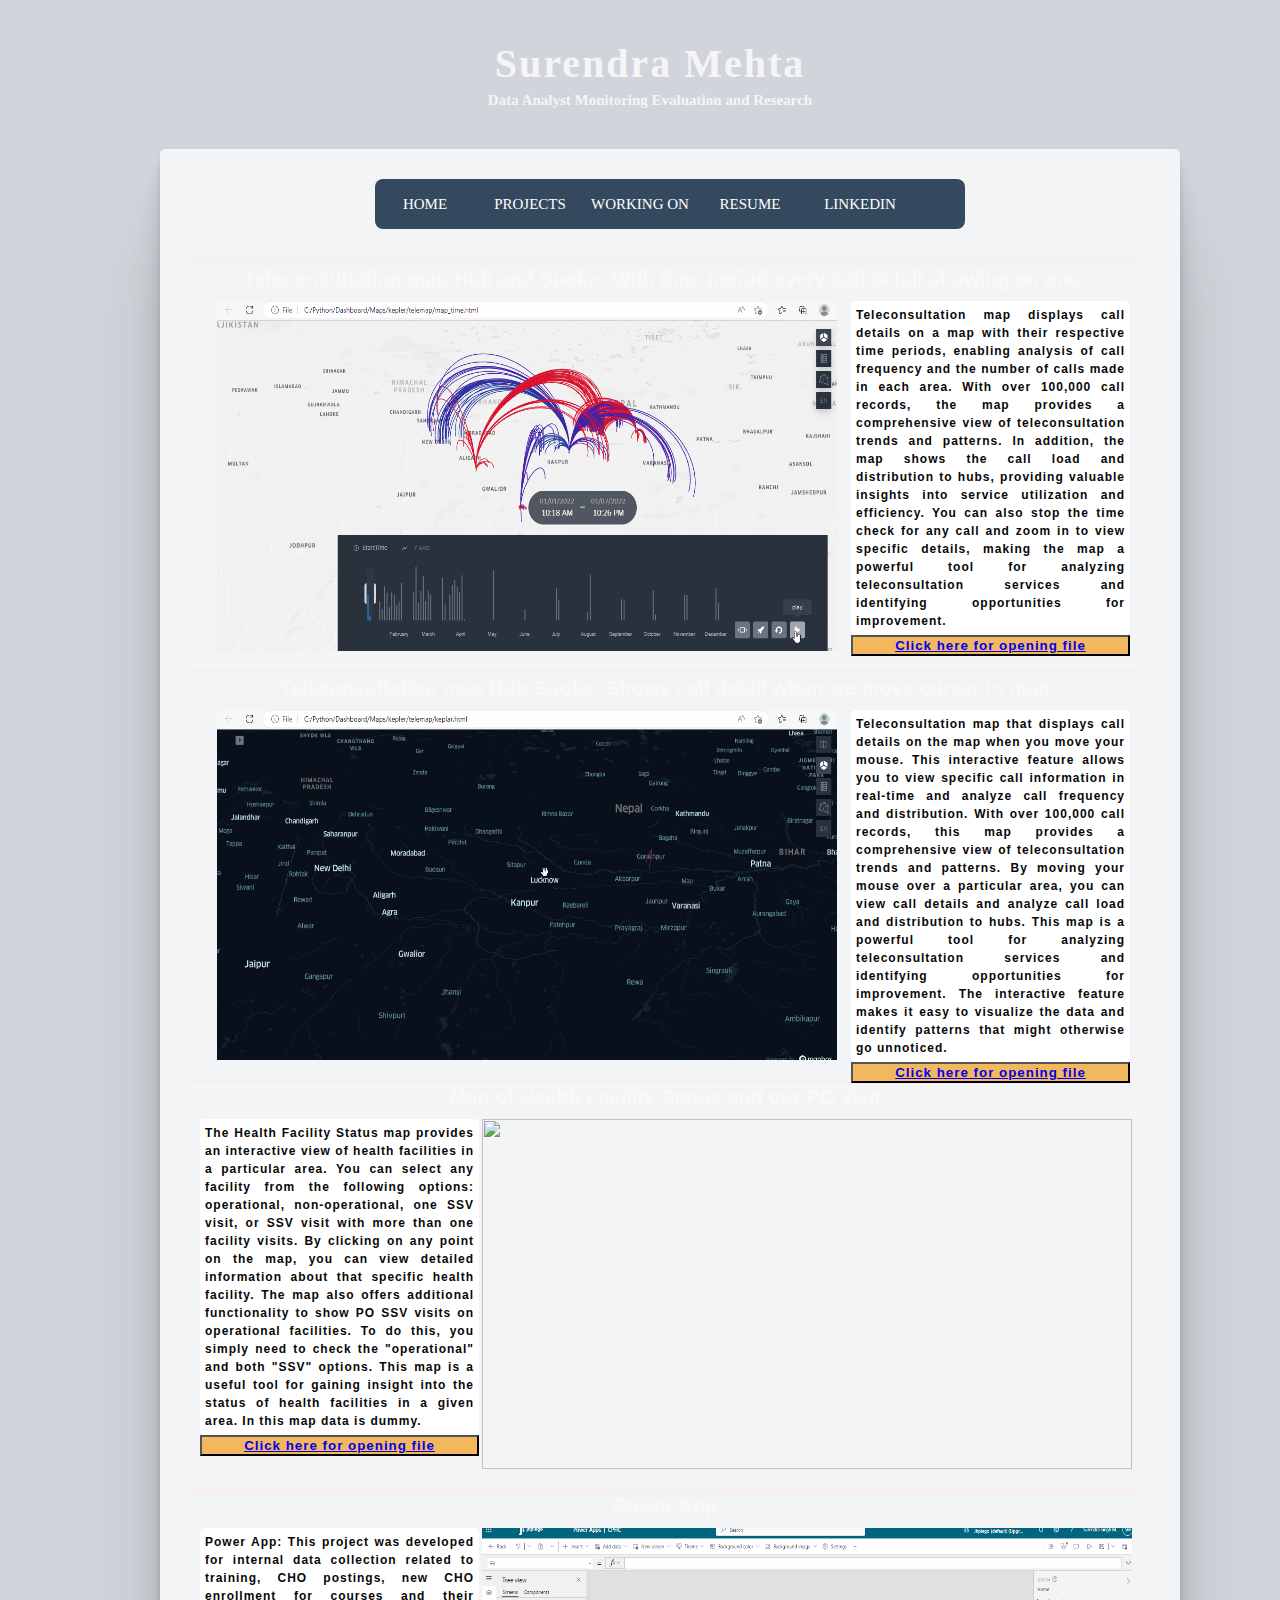
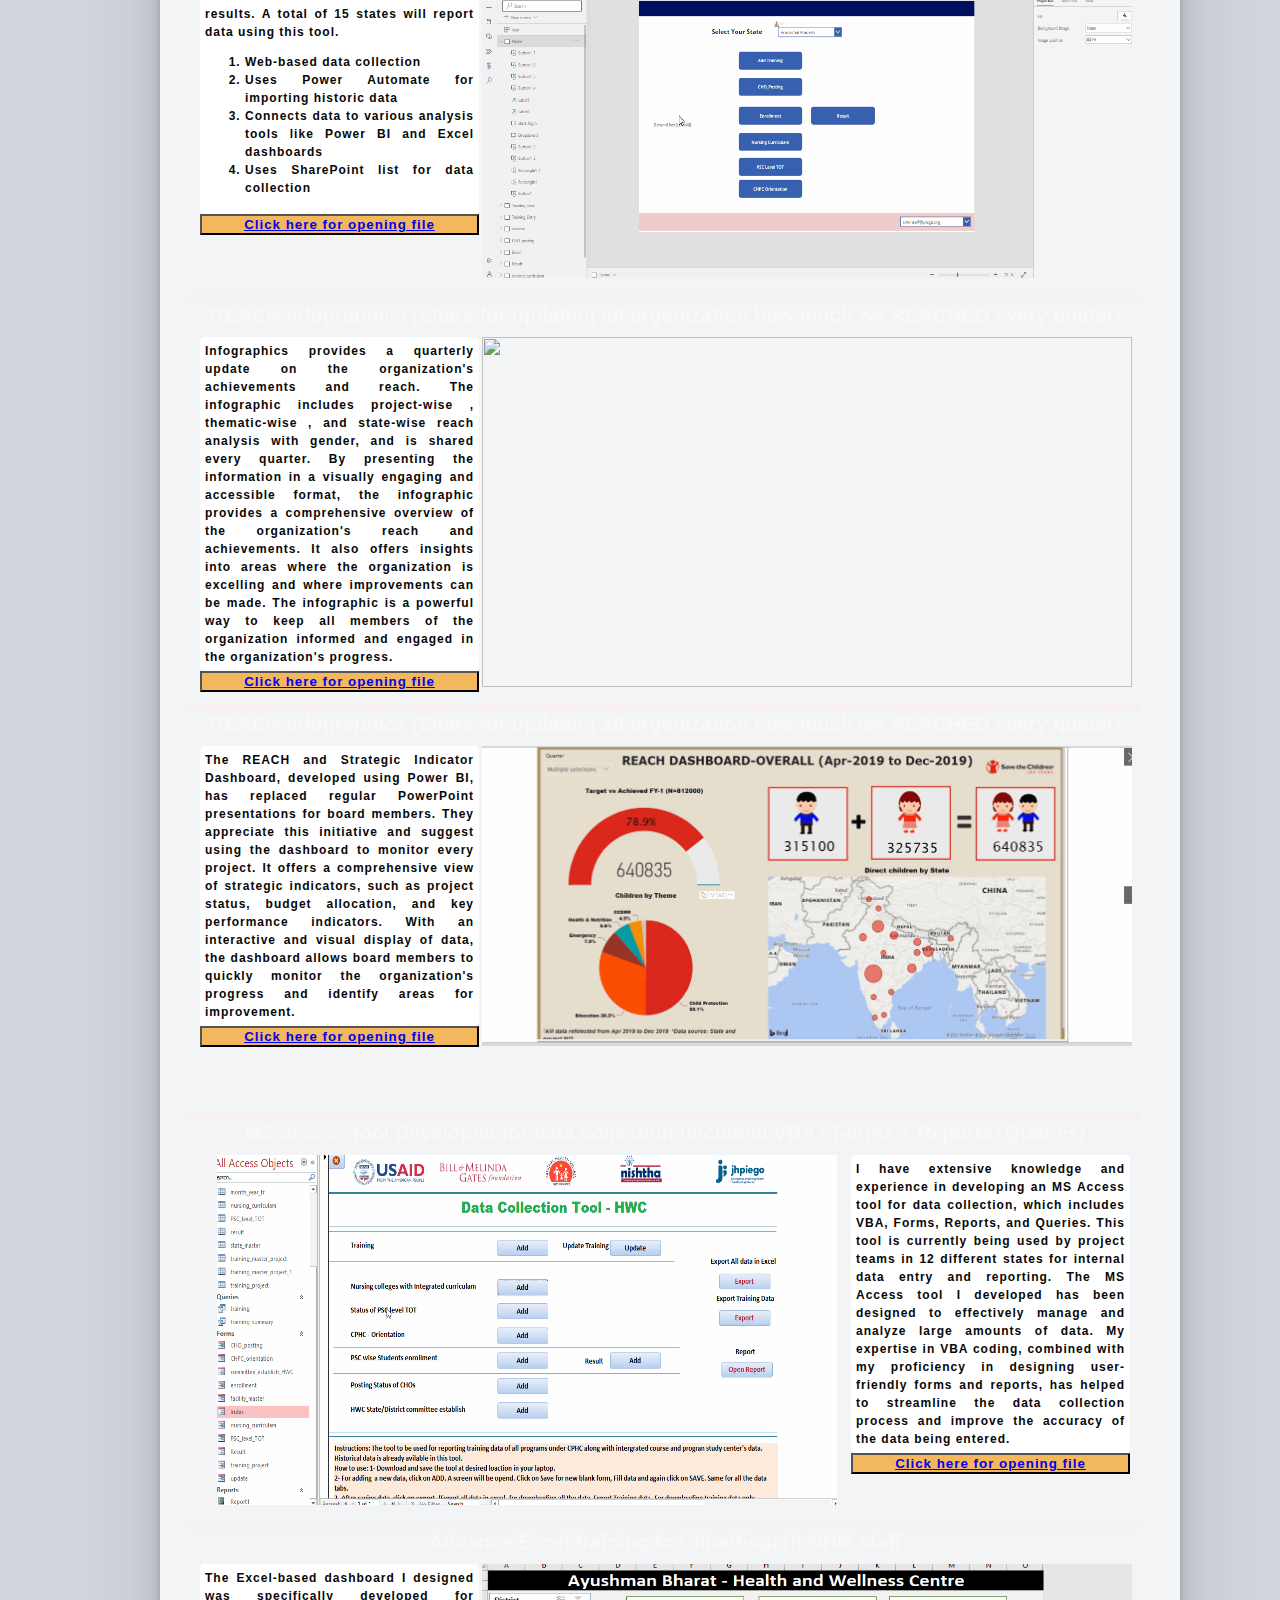
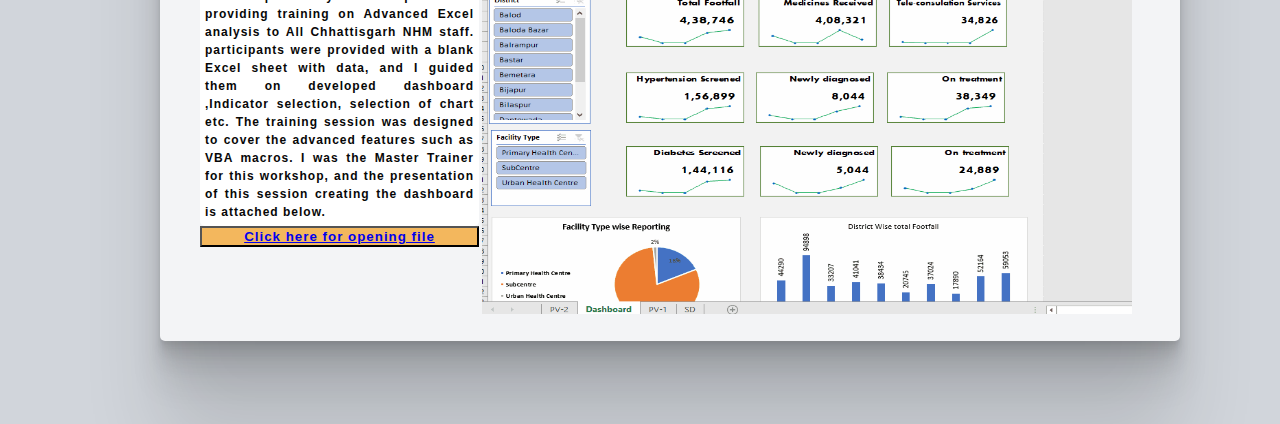
==== cproject.html @ a34b45fb "first" ====
<html>
    <head>
        <title>Completed Projects</title>
        <link rel="stylesheet" type="text/css" href="cproject.css" />

        <div class="cnamedesign">
            <h1>Surendra Mehta</h1>
            <h2>Data Analyst Monitoring Evaluation and Research</h2>
        </div>

        <div class="content">
            <nav>
                <div class="menu">
                    <a href="index.html">Home</a>
                    <a href="cproject.html">Projects</a>
                    <a href="cproject.html">Working On</a>
                    <!--pdf link-->
                    <a href="resume.pdf" target="_blank">Resume</a>
                    <a href="https://www.linkedin.com/in/surendra-mehta-5b1b4b1b/">LinkedIn</a>
                </div>
            </nav>

            <div class="projects">
                <body id="im6b">
                    <div id="ip7e"></div>
                    <header id="i7ce" class="header-banner">
                        <div class="heading_project" id="heading_pro">
                            Teleconsultation map Hub and Spoke: WIth time period every call detail showing on map
                            <div class="gjs-row" id="i2jh">
                                <div class="gjs-cell" id="i5hk">
                                    <img id="iiijq" src="Videos/keplar-map_withtime.gif" style="width: 620px; height: 350px;" />
                                </div>

                                <div class="gjs-cell" id="ijsz">
                                    <div id="isedw">
                                        Teleconsultation map displays call details on a map with their respective time periods, 
                                        enabling analysis of call frequency and the number of calls made in each area. With over 100,000
                                         call records, the map provides a comprehensive view of teleconsultation trends and patterns.
                                          In addition, the map shows the call load and distribution to hubs, providing valuable insights 
                                          into service utilization and efficiency. You can also stop the time check for any call and zoom 
                                          in to view specific details, making the map a powerful tool for analyzing teleconsultation services 
                                          and identifying opportunities for improvement.
         
                                    </div>
                                    <button type="button" id="iletu"><a href="default.asp">Click here for opening file</a></button>
                                </div>
                            </div>
                        </div>
                    </header>
                </body>

                <body id="im6b">
                    <div id="ip7e"></div>
                    <header id="i7ce" class="header-banner">
                        <div class="heading_project" id="heading_pro">
                            Teleconsultation map Hub Spoke: Shows call detail when we move curser in map
                            <div class="gjs-row" id="i2jh">
                                <div class="gjs-cell" id="i5hk">
                                    <img id="iiijq" src="Videos/keplar-map_curser.gif" style="width: 620px; height: 350px;" />
                                </div>

                                <div class="gjs-cell" id="ijsz">
                                    <div id="isedw">
                                        Teleconsultation map that displays call details on the map when you move your mouse. 
                                        This interactive feature allows you to view specific call information in real-time and analyze 
                                        call frequency and distribution. With over 100,000 call records, 
                                        this map provides a comprehensive view of teleconsultation trends and patterns. 
                                        By moving your mouse over a particular area, you can view call details and analyze 
                                        call load and distribution to hubs. This map is a powerful tool for analyzing teleconsultation 
                                        services and identifying opportunities for improvement. The interactive feature makes it easy to 
                                        visualize the data and identify patterns that might otherwise go unnoticed.

                                    </div>
                                    <button type="button" id="iletu"><a href="default.asp">Click here for opening file</a></button>
                                </div>
                            </div>
                        </div>
                    </header>
                </body>

                <body id="im6b">
                    <div id="ip7e"></div>
                    <header id="i7ce" class="header-banner">
                        <div class="heading_project" id="heading_pro">
                            Map of Health Facility Status and our PO visit 
                            <div class="gjs-row" id="i2jh">
                                <div class="gjs-cell" id="ijsz">
                                    <div id="isedw">The Health Facility Status map provides an interactive view of health
                                         facilities in a particular area. You can select any facility from the following options: 
                                         operational, non-operational, one SSV visit, or SSV visit with more than one facility visits. 
                                         By clicking on any point on the map, you can view detailed information about that specific health facility. 
                                         The map also offers additional functionality to show PO SSV visits on operational facilities. 
                                         To do this, you simply need to check the "operational" and both "SSV" options. 
                                         This map is a useful tool for gaining insight into the status of health facilities 
                                         in a given area. In this map data is dummy.
                                        
                                    </div>
                                    <button type="button" id="iletu"><a href="default.asp">Click here for opening file</a></button>
                                </div>
                                <div class="gjs-cell" id="i5hk">
                                    <img id="iiijq" src="Videos/facility_detail_ssv.gif" style="width: 650px; height: 350px;" />
                                </div>
                            </div>
                        </div>
                    </header>
                </body>



                <body id="im6b">
                    <div id="ip7e"></div>
                    <header id="i7ce" class="header-banner">
                        <div class="heading_project" id="heading_pro">
                            Power App
                            <div class="gjs-row" id="i2jh">
                                <div class="gjs-cell" id="ijsz">
                                    <div id="isedw">
                                        Power App: This project was developed for internal data collection related to training, CHO postings, new CHO enrollment for courses and their results. A total of 15 states will report data using this
                                        tool.
                                        <ol>
                                            <li>Web-based data collection</li>
                                            <li>Uses Power Automate for importing historic data</li>
                                            <li>Connects data to various analysis tools like Power BI and Excel dashboards</li>
                                            <li>Uses SharePoint list for data collection</li>
                                        </ol>
                                    </div>
                                    <button type="button" id="iletu"><a href="default.asp">Click here for opening file</a></button>
                                </div>
                                <div class="gjs-cell" id="i5hk">
                                    <img id="iiijq" src="Videos/work_powerapp.gif" style="width: 650px; height: 350px;" />
                                </div>
                            </div>
                        </div>
                    </header>
                </body>

                
                <body id="im6b">
                    <div id="ip7e"></div>
                    <header id="i7ce" class="header-banner">
                        <div class="heading_project" id="heading_pro">
                            REACH Infographics (Share for updating all organization how much we REACHED every quater)
                            <div class="gjs-row" id="i2jh">
                                <div class="gjs-cell" id="ijsz">
                                    <div id="isedw">

                                        Infographics provides a quarterly update on the organization's achievements and reach. 
                                        The infographic includes project-wise , thematic-wise ,
                                         and state-wise reach analysis with gender, and is shared every quarter. 
                                         By presenting the information in a
                                          visually engaging and accessible format, the infographic provides a comprehensive overview 
                                          of the organization's reach and achievements. It also offers insights into areas where the 
                                          organization is excelling and where improvements can be made. The infographic is a powerful
                                           way to keep all members of the organization informed and engaged in the organization's progress.

                                    </div>
                                    <button type="button" id="iletu"><a href="default.asp">Click here for opening file</a></button>
                                </div>
                                <div class="gjs-cell" id="i5hk">
                                    <img id="iiijq" src="Videos/reach_infographics.gif" style="width: 650px; height: 350px;" />
                                </div>
                            </div>
                        </div>
                    </header>
                </body>


                <body id="im6b">
                    <div id="ip7e"></div>
                    <header id="i7ce" class="header-banner">
                        <div class="heading_project" id="heading_pro">
                            REACH Infographics (Share for updating all organization how much we REACHED every quater)
                            <div class="gjs-row" id="i2jh">
                                <div class="gjs-cell" id="ijsz">
                                    <div id="isedw">
                                    
                                        The REACH and Strategic Indicator Dashboard, developed using Power BI, 
                                        has replaced regular PowerPoint presentations for board members. 
                                        They appreciate this initiative and suggest using the dashboard to monitor every project. 
                                        It offers a comprehensive view of strategic indicators, such as project status, budget allocation, 
                                        and key performance indicators. With an interactive and visual display of data, the dashboard allows 
                                        board members to quickly monitor the organization's progress and identify areas for improvement.

                                    </div>
                                    <button type="button" id="iletu"><a href="default.asp">Click here for opening file</a></button>
                                </div>
                                <div class="gjs-cell" id="i5hk">
                                    <img id="iiijq" src="Videos/strategic_ind_dashboard.gif" style="width: 650px; height: 300px;" />
                                </div>
                            </div>
                        </div>
                    </header>
                </body>


                
                <body id="im6b">
                    <div id="ip7e"></div>
                    <header id="i7ce" class="header-banner">
                        <div class="heading_project" id="heading_pro">
                            MS access tool Developed for data collection (included VBA+ Forms + Reports+Queries)
                            <div class="gjs-row" id="i2jh">
                                <div class="gjs-cell" id="i5hk">
                                    <img id="iiijq" src="Videos/msaccess_tool.gif" style="width: 620px; height: 350px;" />
                                </div>

                                <div class="gjs-cell" id="ijsz">
                                    <div id="isedw">
                                        I have extensive knowledge and experience in developing an MS Access tool for
                                         data collection, which includes VBA, Forms, Reports, and Queries. This tool is 
                                         currently being used by project teams in 12 different states for internal data entry 
                                         and reporting. The MS Access tool I developed has been designed to effectively manage and
                                          analyze large amounts of data. My expertise in VBA coding, combined with my proficiency
                                            in designing user-friendly forms and reports, has helped to streamline the data collection process
                                             and improve the accuracy of the data being entered.

                                    </div>
                                    <button type="button" id="iletu"><a href="default.asp">Click here for opening file</a></button>
                                </div>
                            </div>
                        </div>
                    </header>
                </body>


                <body id="im6b">
                    <div id="ip7e"></div>
                    <header id="i7ce" class="header-banner">
                        <div class="heading_project" id="heading_pro">
                            Advance Excel training to Chhattisgarh NHM staff
                            <div class="gjs-row" id="i2jh">
                                <div class="gjs-cell" id="ijsz">
                                    <div id="isedw">
                                        The Excel-based dashboard I designed was specifically developed for 
                                        providing training on Advanced Excel analysis  to  All Chhattisgarh NHM staff. 
                                        participants were provided with a blank Excel sheet with data, 
                                        and I guided them on developed dashboard ,Indicator selection, selection of chart etc.
                                         The training session was designed to cover the  advanced features such as VBA macros. 
                                         I was the Master Trainer for this workshop, and the presentation of this session creating 
                                         the dashboard is attached below. 
                                        

                                    </div>
                                    <button type="button" id="iletu"><a href="default.asp">Click here for opening file</a></button>
                                </div>
                                <div class="gjs-cell" id="i5hk">
                                    <img id="iiijq" src="Videos/excel_dashboard_training.gif" style="width: 650px; height: 350px;" />
                                </div>
                            </div>
                        </div>
                    </header>
                </body>



            </div>
        </div>
    </head>
</html>
---- cproject.css ----
body {
    font-family: 'Ek Mukta';
    font-size: 12px;
    max-width: 960px;
    margin: auto;
    /*background color*/
    background-color: rgb(209 213 219);
}

.cnamedesign {
    width: 980px;
    background-image: url(https://static.vecteezy.com/system/resources/thumbnails/002/393/570/small/black-modern-material-header-with-diagonal-silver-lines-banner-for-your-business-abstract-widescreen-background-vector.jpg);
    background-size: cover;
    /*round corner*/
    border-radius: 10px;
    font-family: 'Ek Mukta';
    margin-bottom: 15px;
    margin-top: 15px;

}

.cnamedesign h1 {
    font-size: 40px;
    font-weight: 600;
    color: whitesmoke;
    margin: 0;
    padding: 0;
    text-align: center;
    margin-bottom: 5px;
    margin-top: 40px;
    /*spacing between characters*/
    letter-spacing: 2px;
}
.cnamedesign h2 {
    font-size: 15px;
    font-weight: 600;
    color: whitesmoke;
    margin: 0;
    padding: 0;
    text-align: center;
    margin-bottom: 40px;

}
    


/* split content A and B into 60 and 40  */

.content{
    display: flex;
    flex-direction: row;
    flex-wrap: wrap;
    justify-content: space-between;
    align-items: flex-start;
    align-content: flex-start;
    width: 1000px;
    height: auto;
  
    /* border: 1px solid black; */
    margin: 0 auto;
    padding: 10px;
    border-radius: 10px;
    margin-top: 10px;
    margin-bottom: 20px;


    box-shadow:
    0 2.8px 2.2px rgba(0, 0, 0, 0.034),
    0 6.7px 5.3px rgba(0, 0, 0, 0.048),
    0 12.5px 10px rgba(0, 0, 0, 0.06),
    0 22.3px 17.9px rgba(0, 0, 0, 0.072),
    0 41.8px 33.4px rgba(0, 0, 0, 0.086),
    0 100px 80px rgba(0, 0, 0, 0.12)  ;
  
    
    
     
    background: rgba(243 244 246);
    border-radius: 5px;

}

/* menu */
nav {
    margin: 20px auto 30px auto;
  
    position: relative;
    width: 590px;
    height: 100%;
    background-color: #34495e;
    border-radius: 8px;
    font-size: 0;
    /*add a line*/
      
  }
  
  nav a {
      line-height: 50px;
      height: 100%;
      font-size: 15px;
      display: inline-block;
      position: relative;
      z-index: 1;
      text-decoration: none;
      text-transform: uppercase;
      text-align: center;
      color: white;
      cursor: pointer;
    }
  
    a:nth-child(1) {
      width: 100px;
    }
    a:nth-child(2) {
      width: 110px;
      }
      a:nth-child(3) {
      width: 110px;
      }
      a:nth-child(4) {
      width: 110px;
      }
      a:nth-child(5) {
      width: 110px;
      }

.projects{

    width: 400px;
    height: auto;
    align-items: left;
    margin-top: auto;
    margin-left: 20px;

}
.projects h2{
    font-size: 20px;
    font-weight: 600;
    color: black;
    margin: 0;
    padding: 0;
    text-align: left;
    margin-bottom: 10px;
    margin-top: 20px;
    /*spacing between characters*/
    letter-spacing: 2px;
}
.a:link{
    font-size: 20px;
    font-weight: 600;
    color: black;
    margin: 0;
    padding: 0;
    text-align: left;
    margin-bottom: 10px;
    margin-top: 20px;
    /*spacing between characters*/
    letter-spacing: 2px;
}
.projectsright{

    width: 400px;
    height: auto;
    align-items: right;
    margin-top: auto;
    margin-right: 20px;

}

.projectsec{
    height: 400px;
    width: 400px;
    margin: 0 auto;
    padding: 10px;
    border-radius: 10px;
    margin-top: 10px;
    margin-bottom: 20px;
 


}
.projectsec h2{
    font-size: 20px;
    font-weight: 600;
    color: black;
    margin: 0;
    padding: 0;
    text-align: center;
    margin-bottom: 0px;
    margin-top: 20px;
    /*spacing between characters*/
    letter-spacing: 2px;
    align-left: 20px;

}


div.project1text {

    font-size: 12px;
    font-weight: 600;
    color: black;
    margin-bottom: 05px;
    margin-top: 0px;
    /*spacing between characters*/
    letter-spacing: 1px;
    text-align: center;
    text-align: justify;
    font-style: "Ek Mukta";
    /*two lines*/
    display: -webkit-box;
    -webkit-line-clamp: 2;
    -webkit-box-orient: vertical;
    overflow: hidden;
    
  }
  
div.project1text:hover {
    overflow: visible;
    width: 400px;
    white-space: normal;

  }




  .header-banner{
    padding-top:1px;
    padding-bottom:1px;
    

    color:#ffffff;
    font-family:Helvetica, serif;
    font-weight:100;
    background-image:url("https://grapesjs.com/img/bg-gr-v.png"), url("https://grapesjs.com/img/work-desk.jpg");
    background-attachment:scroll, scroll;
    background-position:left top, center center;
    background-repeat:repeat-y, no-repeat;
    background-size:contain, cover;

  }

  #i7ce{
    height:400px;
    width: 950px;
  }
  .gjs-row{
    display:flex;
    justify-content:flex-start;
    align-items:stretch;
    flex-wrap:nowrap;
    padding:10px;
  }
  .gjs-cell{
    min-height:75px;
    flex-grow:1;
    flex-basis:100%;
  }
  #ip7e{
    padding:1px;
    width: 948px;
    height: 5px;
    margin: center;
    text-align: center;
    background-color: #f6f0f4;
  }
  #ijsz{
    flex-basis:30%;

  }
  #i5hk{
    flex-basis:70%;
  }
  #i2jh{
    height:450px;
  }
  #iiijq{
    color:black;

    /* align-items: center; */
    align-items: center;
    margin-left: .5%;
  }

  #isedw{
    padding:5px;
    color:#070707;
    
    font-size: 12px;
    /*add space between lines*/
    line-height: 1.5;
  
    letter-spacing: 1px;
    background-color: #ffffff;
    border-radius: 5px;
    /*paragraph type justification*/

    text-align: justify;


  }
  #iletu{
    width:100%;
    background-color: rgb(243, 183, 93);
    /*bold text*/
    font-weight: 600;
    /*spacing between characters*/
    letter-spacing: 1px;

    
  }
  #heading_pro{
    font-size: 20px;
    font-weight: 600;
    color: rgb(252, 247, 247);

    margin: 0;
    padding: 0;
    text-align: center;
    /*remove text above space*/
    margin-bottom: 0px;
    margin-top: 1px;
    f

    


    /*spacing between characters*/
    letter-spacing: 2px;
  }

  @media (max-width: 768px){
    .gjs-row{
      flex-wrap:wrap;
    }
  }
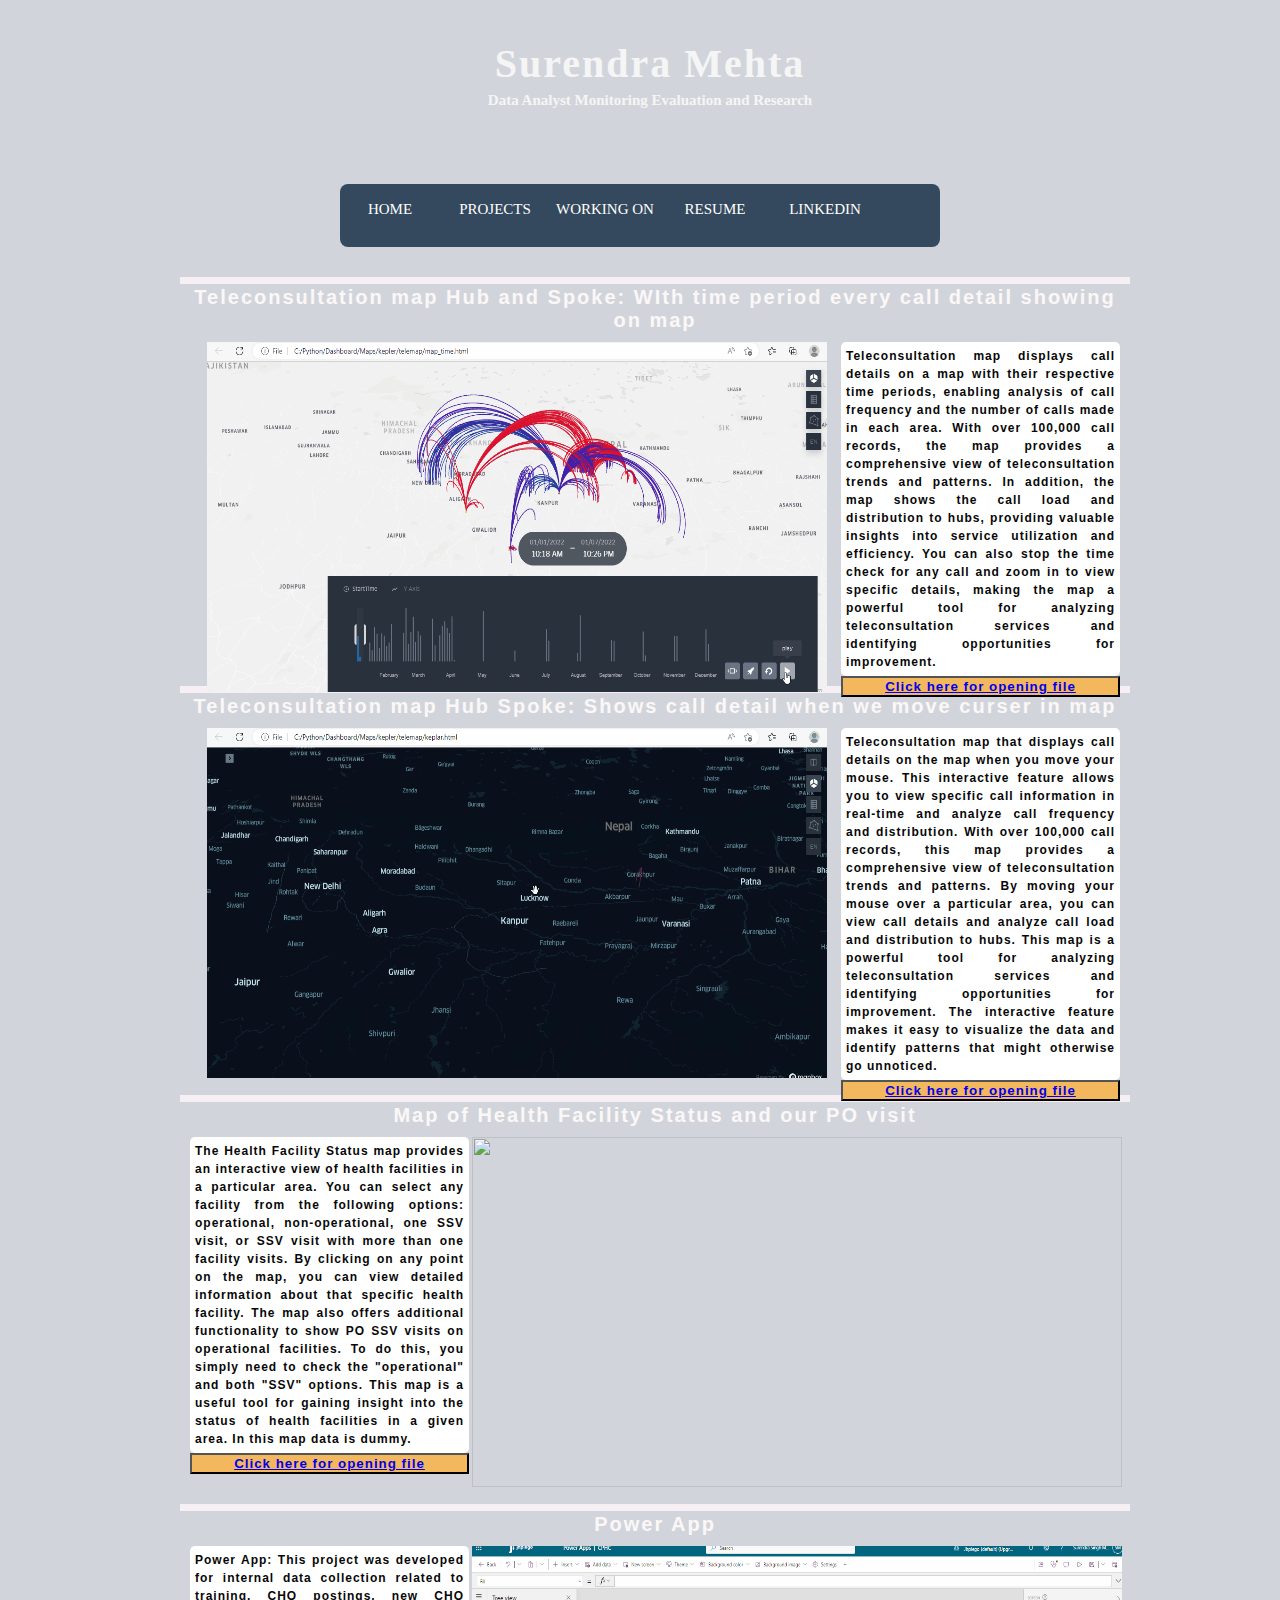
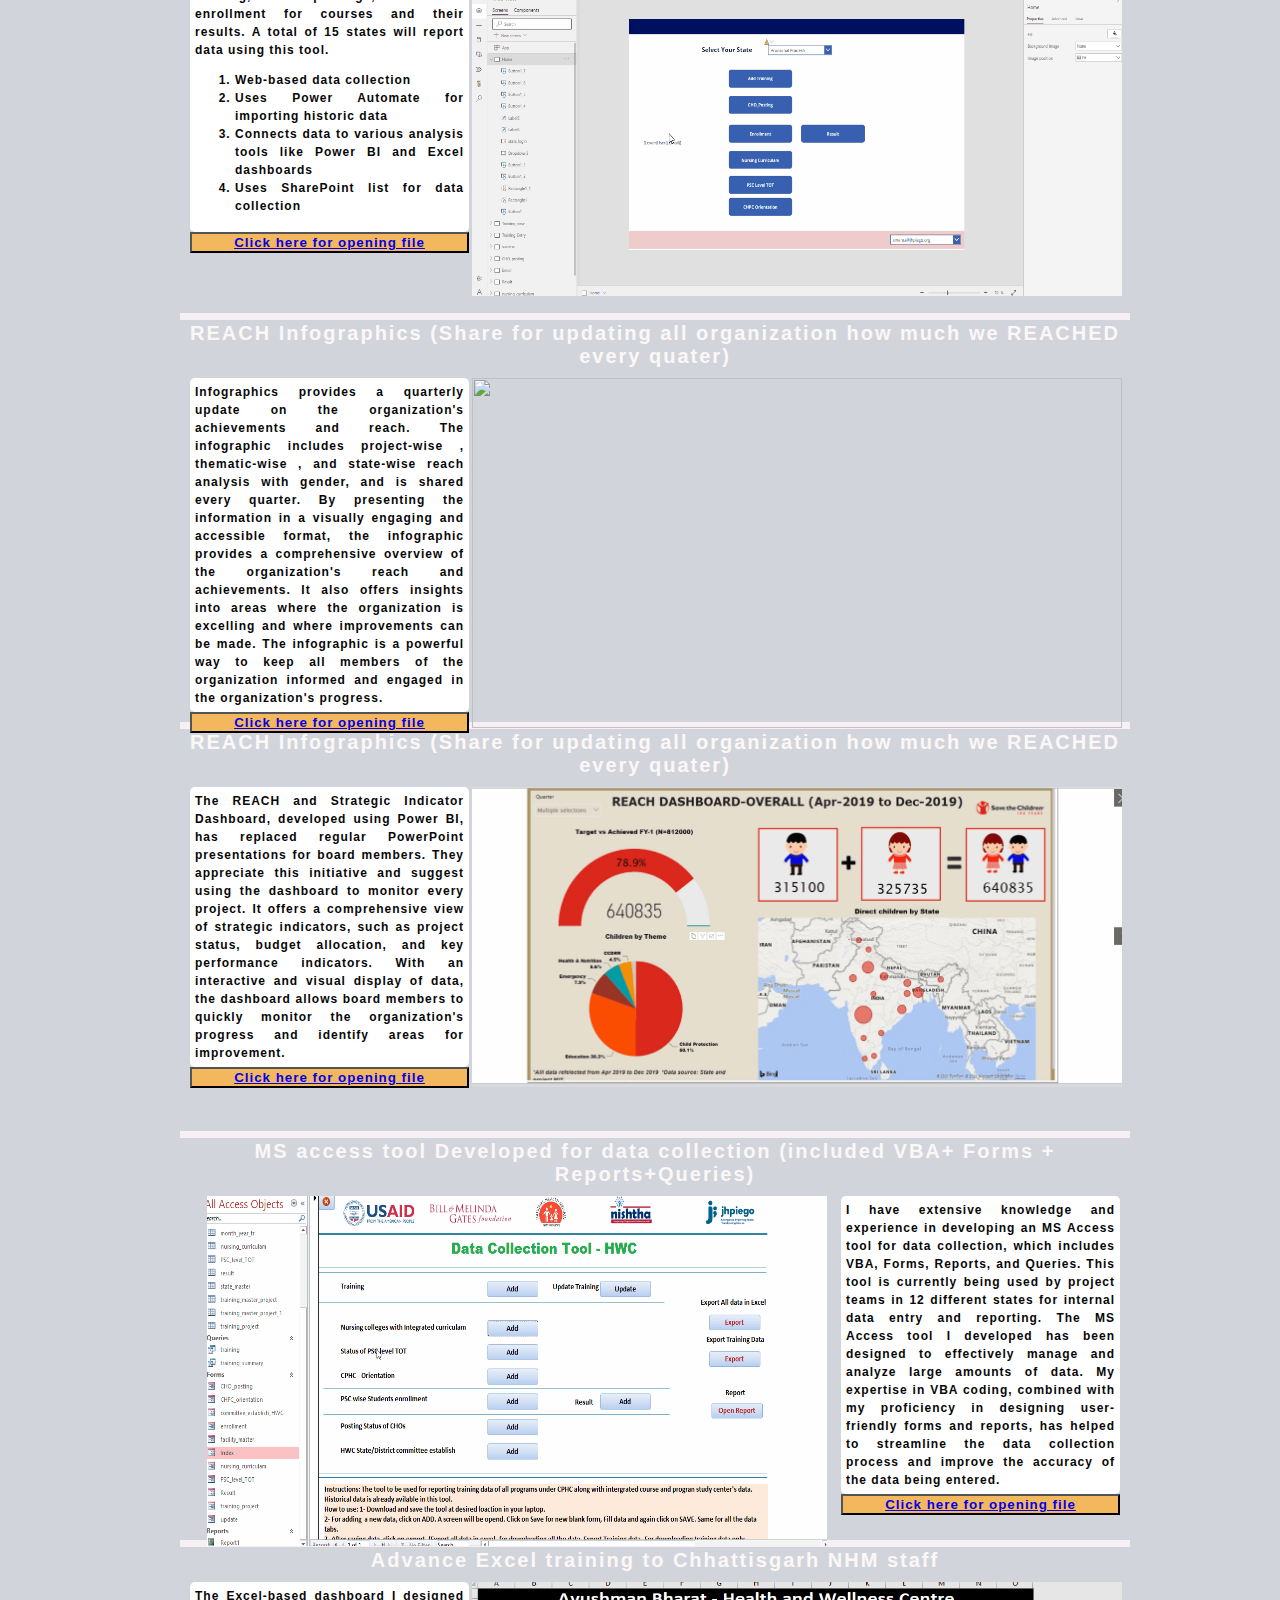
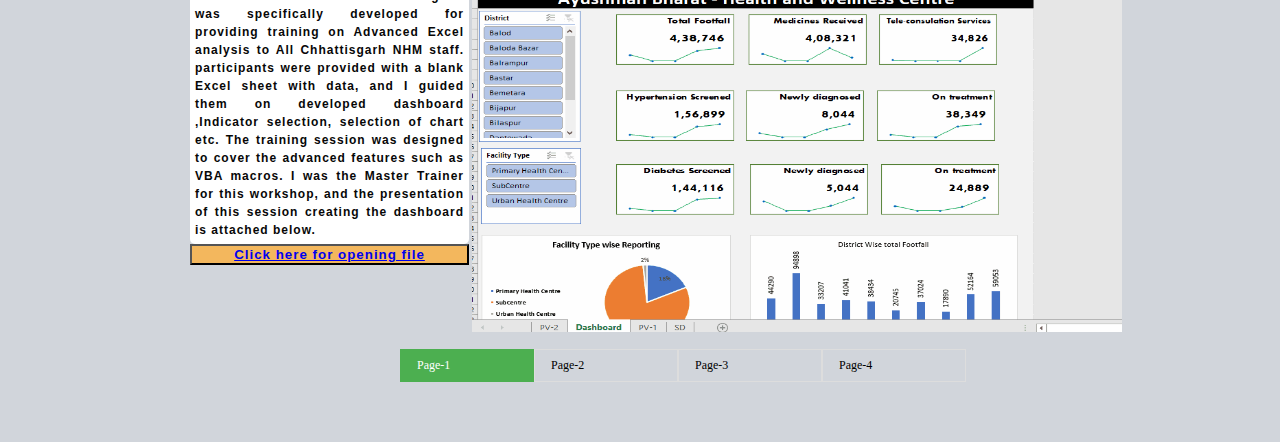
==== commit ecc02bde: "updated" ====
--- a/cproject.html
+++ b/cproject.html
@@ -8,252 +8,219 @@
             <h2>Data Analyst Monitoring Evaluation and Research</h2>
         </div>
 
-        <div class="content">
-            <nav>
-                <div class="menu">
-                    <a href="index.html">Home</a>
-                    <a href="cproject.html">Projects</a>
-                    <a href="cproject.html">Working On</a>
-                    <!--pdf link-->
-                    <a href="resume.pdf" target="_blank">Resume</a>
-                    <a href="https://www.linkedin.com/in/surendra-mehta-5b1b4b1b/">LinkedIn</a>
-                </div>
-            </nav>
-
-            <div class="projects">
-                <body id="im6b">
-                    <div id="ip7e"></div>
-                    <header id="i7ce" class="header-banner">
-                        <div class="heading_project" id="heading_pro">
-                            Teleconsultation map Hub and Spoke: WIth time period every call detail showing on map
-                            <div class="gjs-row" id="i2jh">
-                                <div class="gjs-cell" id="i5hk">
-                                    <img id="iiijq" src="Videos/keplar-map_withtime.gif" style="width: 620px; height: 350px;" />
-                                </div>
-
-                                <div class="gjs-cell" id="ijsz">
-                                    <div id="isedw">
-                                        Teleconsultation map displays call details on a map with their respective time periods, 
-                                        enabling analysis of call frequency and the number of calls made in each area. With over 100,000
-                                         call records, the map provides a comprehensive view of teleconsultation trends and patterns.
-                                          In addition, the map shows the call load and distribution to hubs, providing valuable insights 
-                                          into service utilization and efficiency. You can also stop the time check for any call and zoom 
-                                          in to view specific details, making the map a powerful tool for analyzing teleconsultation services 
-                                          and identifying opportunities for improvement.
-         
-                                    </div>
-                                    <button type="button" id="iletu"><a href="default.asp">Click here for opening file</a></button>
-                                </div>
-                            </div>
-                        </div>
-                    </header>
-                </body>
-
-                <body id="im6b">
-                    <div id="ip7e"></div>
-                    <header id="i7ce" class="header-banner">
-                        <div class="heading_project" id="heading_pro">
-                            Teleconsultation map Hub Spoke: Shows call detail when we move curser in map
-                            <div class="gjs-row" id="i2jh">
-                                <div class="gjs-cell" id="i5hk">
-                                    <img id="iiijq" src="Videos/keplar-map_curser.gif" style="width: 620px; height: 350px;" />
-                                </div>
-
-                                <div class="gjs-cell" id="ijsz">
-                                    <div id="isedw">
-                                        Teleconsultation map that displays call details on the map when you move your mouse. 
-                                        This interactive feature allows you to view specific call information in real-time and analyze 
-                                        call frequency and distribution. With over 100,000 call records, 
-                                        this map provides a comprehensive view of teleconsultation trends and patterns. 
-                                        By moving your mouse over a particular area, you can view call details and analyze 
-                                        call load and distribution to hubs. This map is a powerful tool for analyzing teleconsultation 
-                                        services and identifying opportunities for improvement. The interactive feature makes it easy to 
-                                        visualize the data and identify patterns that might otherwise go unnoticed.
-
-                                    </div>
-                                    <button type="button" id="iletu"><a href="default.asp">Click here for opening file</a></button>
-                                </div>
-                            </div>
-                        </div>
-                    </header>
-                </body>
-
-                <body id="im6b">
-                    <div id="ip7e"></div>
-                    <header id="i7ce" class="header-banner">
-                        <div class="heading_project" id="heading_pro">
-                            Map of Health Facility Status and our PO visit 
-                            <div class="gjs-row" id="i2jh">
-                                <div class="gjs-cell" id="ijsz">
-                                    <div id="isedw">The Health Facility Status map provides an interactive view of health
-                                         facilities in a particular area. You can select any facility from the following options: 
-                                         operational, non-operational, one SSV visit, or SSV visit with more than one facility visits. 
-                                         By clicking on any point on the map, you can view detailed information about that specific health facility. 
-                                         The map also offers additional functionality to show PO SSV visits on operational facilities. 
-                                         To do this, you simply need to check the "operational" and both "SSV" options. 
-                                         This map is a useful tool for gaining insight into the status of health facilities 
-                                         in a given area. In this map data is dummy.
-                                        
-                                    </div>
-                                    <button type="button" id="iletu"><a href="default.asp">Click here for opening file</a></button>
-                                </div>
-                                <div class="gjs-cell" id="i5hk">
-                                    <img id="iiijq" src="Videos/facility_detail_ssv.gif" style="width: 650px; height: 350px;" />
-                                </div>
-                            </div>
-                        </div>
-                    </header>
-                </body>
-
-
-
-                <body id="im6b">
-                    <div id="ip7e"></div>
-                    <header id="i7ce" class="header-banner">
-                        <div class="heading_project" id="heading_pro">
-                            Power App
-                            <div class="gjs-row" id="i2jh">
-                                <div class="gjs-cell" id="ijsz">
-                                    <div id="isedw">
-                                        Power App: This project was developed for internal data collection related to training, CHO postings, new CHO enrollment for courses and their results. A total of 15 states will report data using this
-                                        tool.
-                                        <ol>
-                                            <li>Web-based data collection</li>
-                                            <li>Uses Power Automate for importing historic data</li>
-                                            <li>Connects data to various analysis tools like Power BI and Excel dashboards</li>
-                                            <li>Uses SharePoint list for data collection</li>
-                                        </ol>
-                                    </div>
-                                    <button type="button" id="iletu"><a href="default.asp">Click here for opening file</a></button>
-                                </div>
-                                <div class="gjs-cell" id="i5hk">
-                                    <img id="iiijq" src="Videos/work_powerapp.gif" style="width: 650px; height: 350px;" />
-                                </div>
-                            </div>
-                        </div>
-                    </header>
-                </body>
-
-                
-                <body id="im6b">
-                    <div id="ip7e"></div>
-                    <header id="i7ce" class="header-banner">
-                        <div class="heading_project" id="heading_pro">
-                            REACH Infographics (Share for updating all organization how much we REACHED every quater)
-                            <div class="gjs-row" id="i2jh">
-                                <div class="gjs-cell" id="ijsz">
-                                    <div id="isedw">
-
-                                        Infographics provides a quarterly update on the organization's achievements and reach. 
-                                        The infographic includes project-wise , thematic-wise ,
-                                         and state-wise reach analysis with gender, and is shared every quarter. 
-                                         By presenting the information in a
-                                          visually engaging and accessible format, the infographic provides a comprehensive overview 
-                                          of the organization's reach and achievements. It also offers insights into areas where the 
-                                          organization is excelling and where improvements can be made. The infographic is a powerful
-                                           way to keep all members of the organization informed and engaged in the organization's progress.
-
-                                    </div>
-                                    <button type="button" id="iletu"><a href="default.asp">Click here for opening file</a></button>
-                                </div>
-                                <div class="gjs-cell" id="i5hk">
-                                    <img id="iiijq" src="Videos/reach_infographics.gif" style="width: 650px; height: 350px;" />
-                                </div>
-                            </div>
-                        </div>
-                    </header>
-                </body>
-
-
-                <body id="im6b">
-                    <div id="ip7e"></div>
-                    <header id="i7ce" class="header-banner">
-                        <div class="heading_project" id="heading_pro">
-                            REACH Infographics (Share for updating all organization how much we REACHED every quater)
-                            <div class="gjs-row" id="i2jh">
-                                <div class="gjs-cell" id="ijsz">
-                                    <div id="isedw">
-                                    
-                                        The REACH and Strategic Indicator Dashboard, developed using Power BI, 
-                                        has replaced regular PowerPoint presentations for board members. 
-                                        They appreciate this initiative and suggest using the dashboard to monitor every project. 
-                                        It offers a comprehensive view of strategic indicators, such as project status, budget allocation, 
-                                        and key performance indicators. With an interactive and visual display of data, the dashboard allows 
-                                        board members to quickly monitor the organization's progress and identify areas for improvement.
-
-                                    </div>
-                                    <button type="button" id="iletu"><a href="default.asp">Click here for opening file</a></button>
-                                </div>
-                                <div class="gjs-cell" id="i5hk">
-                                    <img id="iiijq" src="Videos/strategic_ind_dashboard.gif" style="width: 650px; height: 300px;" />
-                                </div>
-                            </div>
-                        </div>
-                    </header>
-                </body>
-
-
-                
-                <body id="im6b">
-                    <div id="ip7e"></div>
-                    <header id="i7ce" class="header-banner">
-                        <div class="heading_project" id="heading_pro">
-                            MS access tool Developed for data collection (included VBA+ Forms + Reports+Queries)
-                            <div class="gjs-row" id="i2jh">
-                                <div class="gjs-cell" id="i5hk">
-                                    <img id="iiijq" src="Videos/msaccess_tool.gif" style="width: 620px; height: 350px;" />
-                                </div>
-
-                                <div class="gjs-cell" id="ijsz">
-                                    <div id="isedw">
-                                        I have extensive knowledge and experience in developing an MS Access tool for
-                                         data collection, which includes VBA, Forms, Reports, and Queries. This tool is 
-                                         currently being used by project teams in 12 different states for internal data entry 
-                                         and reporting. The MS Access tool I developed has been designed to effectively manage and
-                                          analyze large amounts of data. My expertise in VBA coding, combined with my proficiency
-                                            in designing user-friendly forms and reports, has helped to streamline the data collection process
-                                             and improve the accuracy of the data being entered.
-
-                                    </div>
-                                    <button type="button" id="iletu"><a href="default.asp">Click here for opening file</a></button>
-                                </div>
-                            </div>
-                        </div>
-                    </header>
-                </body>
-
-
-                <body id="im6b">
-                    <div id="ip7e"></div>
-                    <header id="i7ce" class="header-banner">
-                        <div class="heading_project" id="heading_pro">
-                            Advance Excel training to Chhattisgarh NHM staff
-                            <div class="gjs-row" id="i2jh">
-                                <div class="gjs-cell" id="ijsz">
-                                    <div id="isedw">
-                                        The Excel-based dashboard I designed was specifically developed for 
-                                        providing training on Advanced Excel analysis  to  All Chhattisgarh NHM staff. 
-                                        participants were provided with a blank Excel sheet with data, 
-                                        and I guided them on developed dashboard ,Indicator selection, selection of chart etc.
-                                         The training session was designed to cover the  advanced features such as VBA macros. 
-                                         I was the Master Trainer for this workshop, and the presentation of this session creating 
-                                         the dashboard is attached below. 
-                                        
-
-                                    </div>
-                                    <button type="button" id="iletu"><a href="default.asp">Click here for opening file</a></button>
-                                </div>
-                                <div class="gjs-cell" id="i5hk">
-                                    <img id="iiijq" src="Videos/excel_dashboard_training.gif" style="width: 650px; height: 350px;" />
-                                </div>
-                            </div>
-                        </div>
-                    </header>
-                </body>
-
-
-
+        <br class="content" />
+        <nav>
+            <div class="menu">
+                <a href="index.html">Home</a>
+                <a href="cproject.html">Projects</a>
+                <a href="cproject.html">Working On</a>
+                <!--pdf link-->
+                <a href="resume.pdf" target="_blank">Resume</a>
+                <a href="https://www.linkedin.com/in/surendra-mehta-5b1b4b1b/">LinkedIn</a>
             </div>
+        </nav>
+
+        <div class="projects">
+            <body id="im6b">
+                <div id="ip7e"></div>
+                <header id="i7ce" class="header-banner">
+                    <div class="heading_project" id="heading_pro">
+                        Teleconsultation map Hub and Spoke: WIth time period every call detail showing on map
+                        <div class="gjs-row" id="i2jh">
+                            <div class="gjs-cell" id="i5hk">
+                                <img id="iiijq" src="Videos/keplar-map_withtime.gif" style="width: 620px; height: 350px;" />
+                            </div>
+
+                            <div class="gjs-cell" id="ijsz">
+                                <div id="isedw">
+                                    Teleconsultation map displays call details on a map with their respective time periods, enabling analysis of call frequency and the number of calls made in each area. With over 100,000 call records, the
+                                    map provides a comprehensive view of teleconsultation trends and patterns. In addition, the map shows the call load and distribution to hubs, providing valuable insights into service utilization and
+                                    efficiency. You can also stop the time check for any call and zoom in to view specific details, making the map a powerful tool for analyzing teleconsultation services and identifying opportunities for
+                                    improvement.
+                                </div>
+                                <button type="button" id="iletu"><a href="default.asp">Click here for opening file</a></button>
+                            </div>
+                        </div>
+                    </div>
+                </header>
+            </body>
+
+            <body id="im6b">
+                <div id="ip7e"></div>
+                <header id="i7ce" class="header-banner">
+                    <div class="heading_project" id="heading_pro">
+                        Teleconsultation map Hub Spoke: Shows call detail when we move curser in map
+                        <div class="gjs-row" id="i2jh">
+                            <div class="gjs-cell" id="i5hk">
+                                <img id="iiijq" src="Videos/keplar-map_curser.gif" style="width: 620px; height: 350px;" />
+                            </div>
+
+                            <div class="gjs-cell" id="ijsz">
+                                <div id="isedw">
+                                    Teleconsultation map that displays call details on the map when you move your mouse. This interactive feature allows you to view specific call information in real-time and analyze call frequency and
+                                    distribution. With over 100,000 call records, this map provides a comprehensive view of teleconsultation trends and patterns. By moving your mouse over a particular area, you can view call details and
+                                    analyze call load and distribution to hubs. This map is a powerful tool for analyzing teleconsultation services and identifying opportunities for improvement. The interactive feature makes it easy to
+                                    visualize the data and identify patterns that might otherwise go unnoticed.
+                                </div>
+                                <button type="button" id="iletu"><a href="default.asp">Click here for opening file</a></button>
+                            </div>
+                        </div>
+                    </div>
+                </header>
+            </body>
+
+            <body id="im6b">
+                <div id="ip7e"></div>
+                <header id="i7ce" class="header-banner">
+                    <div class="heading_project" id="heading_pro">
+                        Map of Health Facility Status and our PO visit
+                        <div class="gjs-row" id="i2jh">
+                            <div class="gjs-cell" id="ijsz">
+                                <div id="isedw">
+                                    The Health Facility Status map provides an interactive view of health facilities in a particular area. You can select any facility from the following options: operational, non-operational, one SSV visit,
+                                    or SSV visit with more than one facility visits. By clicking on any point on the map, you can view detailed information about that specific health facility. The map also offers additional functionality to
+                                    show PO SSV visits on operational facilities. To do this, you simply need to check the "operational" and both "SSV" options. This map is a useful tool for gaining insight into the status of health
+                                    facilities in a given area. In this map data is dummy.
+                                </div>
+                                <button type="button" id="iletu"><a href="default.asp">Click here for opening file</a></button>
+                            </div>
+                            <div class="gjs-cell" id="i5hk">
+                                <img id="iiijq" src="Videos/facility_detail_ssv.gif" style="width: 650px; height: 350px;" />
+                            </div>
+                        </div>
+                    </div>
+                </header>
+            </body>
+
+            <body id="im6b">
+                <div id="ip7e"></div>
+                <header id="i7ce" class="header-banner">
+                    <div class="heading_project" id="heading_pro">
+                        Power App
+                        <div class="gjs-row" id="i2jh">
+                            <div class="gjs-cell" id="ijsz">
+                                <div id="isedw">
+                                    Power App: This project was developed for internal data collection related to training, CHO postings, new CHO enrollment for courses and their results. A total of 15 states will report data using this
+                                    tool.
+                                    <ol>
+                                        <li>Web-based data collection</li>
+                                        <li>Uses Power Automate for importing historic data</li>
+                                        <li>Connects data to various analysis tools like Power BI and Excel dashboards</li>
+                                        <li>Uses SharePoint list for data collection</li>
+                                    </ol>
+                                </div>
+                                <button type="button" id="iletu"><a href="default.asp">Click here for opening file</a></button>
+                            </div>
+                            <div class="gjs-cell" id="i5hk">
+                                <img id="iiijq" src="Videos/work_powerapp.gif" style="width: 650px; height: 350px;" />
+                            </div>
+                        </div>
+                    </div>
+                </header>
+            </body>
+
+            <body id="im6b">
+                <div id="ip7e"></div>
+                <header id="i7ce" class="header-banner">
+                    <div class="heading_project" id="heading_pro">
+                        REACH Infographics (Share for updating all organization how much we REACHED every quater)
+                        <div class="gjs-row" id="i2jh">
+                            <div class="gjs-cell" id="ijsz">
+                                <div id="isedw">
+                                    Infographics provides a quarterly update on the organization's achievements and reach. The infographic includes project-wise , thematic-wise , and state-wise reach analysis with gender, and is shared
+                                    every quarter. By presenting the information in a visually engaging and accessible format, the infographic provides a comprehensive overview of the organization's reach and achievements. It also offers
+                                    insights into areas where the organization is excelling and where improvements can be made. The infographic is a powerful way to keep all members of the organization informed and engaged in the
+                                    organization's progress.
+                                </div>
+                                <button type="button" id="iletu"><a href="default.asp">Click here for opening file</a></button>
+                            </div>
+                            <div class="gjs-cell" id="i5hk">
+                                <img id="iiijq" src="Videos/reach_infographics.gif" style="width: 650px; height: 350px;" />
+                            </div>
+                        </div>
+                    </div>
+                </header>
+            </body>
+
+            <body id="im6b">
+                <div id="ip7e"></div>
+                <header id="i7ce" class="header-banner">
+                    <div class="heading_project" id="heading_pro">
+                        REACH Infographics (Share for updating all organization how much we REACHED every quater)
+                        <div class="gjs-row" id="i2jh">
+                            <div class="gjs-cell" id="ijsz">
+                                <div id="isedw">
+                                    The REACH and Strategic Indicator Dashboard, developed using Power BI, has replaced regular PowerPoint presentations for board members. They appreciate this initiative and suggest using the dashboard to
+                                    monitor every project. It offers a comprehensive view of strategic indicators, such as project status, budget allocation, and key performance indicators. With an interactive and visual display of data,
+                                    the dashboard allows board members to quickly monitor the organization's progress and identify areas for improvement.
+                                </div>
+                                <button type="button" id="iletu"><a href="default.asp">Click here for opening file</a></button>
+                            </div>
+                            <div class="gjs-cell" id="i5hk">
+                                <img id="iiijq" src="Videos/strategic_ind_dashboard.gif" style="width: 650px; height: 300px;" />
+                            </div>
+                        </div>
+                    </div>
+                </header>
+            </body>
+
+            <body id="im6b">
+                <div id="ip7e"></div>
+                <header id="i7ce" class="header-banner">
+                    <div class="heading_project" id="heading_pro">
+                        MS access tool Developed for data collection (included VBA+ Forms + Reports+Queries)
+                        <div class="gjs-row" id="i2jh">
+                            <div class="gjs-cell" id="i5hk">
+                                <img id="iiijq" src="Videos/msaccess_tool.gif" style="width: 620px; height: 350px;" />
+                            </div>
+
+                            <div class="gjs-cell" id="ijsz">
+                                <div id="isedw">
+                                    I have extensive knowledge and experience in developing an MS Access tool for data collection, which includes VBA, Forms, Reports, and Queries. This tool is currently being used by project teams in 12
+                                    different states for internal data entry and reporting. The MS Access tool I developed has been designed to effectively manage and analyze large amounts of data. My expertise in VBA coding, combined with
+                                    my proficiency in designing user-friendly forms and reports, has helped to streamline the data collection process and improve the accuracy of the data being entered.
+                                </div>
+                                <button type="button" id="iletu"><a href="default.asp">Click here for opening file</a></button>
+                            </div>
+                        </div>
+                    </div>
+                </header>
+            </body>
+
+            <body id="im6b">
+                <div id="ip7e"></div>
+                <header id="i7ce" class="header-banner">
+                    <div class="heading_project" id="heading_pro">
+                        Advance Excel training to Chhattisgarh NHM staff
+                        <div class="gjs-row" id="i2jh">
+                            <div class="gjs-cell" id="ijsz">
+                                <div id="isedw">
+                                    The Excel-based dashboard I designed was specifically developed for providing training on Advanced Excel analysis to All Chhattisgarh NHM staff. participants were provided with a blank Excel sheet with
+                                    data, and I guided them on developed dashboard ,Indicator selection, selection of chart etc. The training session was designed to cover the advanced features such as VBA macros. I was the Master Trainer
+                                    for this workshop, and the presentation of this session creating the dashboard is attached below.
+                                </div>
+                                <button type="button" id="iletu"><a href="default.asp">Click here for opening file</a></button>
+                            </div>
+                            <div class="gjs-cell" id="i5hk">
+                                <img id="iiijq" src="Videos/excel_dashboard_training.gif" style="width: 650px; height: 350px;" />
+                            </div>
+                        </div>
+                    </div>
+                </header>
+            </body>
+
         </div>
+
+
+        <div class="pagination">
+            <a href="#" class="active">Page-1</a>
+            <a href="cproject_2.html">Page-2</a>
+            <a href="#">Page-3</a>
+            <a href="#">Page-4</a>
+          </div>
+
+
+
+
     </head>
 </html>
--- a/cproject.css
+++ b/cproject.css
@@ -1,52 +1,52 @@
 body {
-    font-family: 'Ek Mukta';
-    font-size: 12px;
-    max-width: 960px;
-    margin: auto;
-    /*background color*/
-    background-color: rgb(209 213 219);
+  font-family: 'Ek Mukta';
+  font-size: 12px;
+  max-width: 960px;
+  margin: auto;
+  /*background color*/
+  background-color: rgb(209 213 219);
 }
 
 .cnamedesign {
-    width: 980px;
-    background-image: url(https://static.vecteezy.com/system/resources/thumbnails/002/393/570/small/black-modern-material-header-with-diagonal-silver-lines-banner-for-your-business-abstract-widescreen-background-vector.jpg);
-    background-size: cover;
-    /*round corner*/
-    border-radius: 10px;
-    font-family: 'Ek Mukta';
-    margin-bottom: 15px;
-    margin-top: 15px;
+  width: 980px;
+  background-image: url(https://static.vecteezy.com/system/resources/thumbnails/002/393/570/small/black-modern-material-header-with-diagonal-silver-lines-banner-for-your-business-abstract-widescreen-background-vector.jpg);
+  background-size: cover;
+  /*round corner*/
+  border-radius: 10px;
+  font-family: 'Ek Mukta';
+  margin-bottom: 15px;
+  margin-top: 15px;
 
 }
 
 .cnamedesign h1 {
-    font-size: 40px;
-    font-weight: 600;
-    color: whitesmoke;
-    margin: 0;
-    padding: 0;
-    text-align: center;
-    margin-bottom: 5px;
-    margin-top: 40px;
-    /*spacing between characters*/
-    letter-spacing: 2px;
+  font-size: 40px;
+  font-weight: 600;
+  color: whitesmoke;
+  margin: 0;
+  padding: 0;
+  text-align: center;
+  margin-bottom: 5px;
+  margin-top: 40px;
+  /*spacing between characters*/
+  letter-spacing: 2px;
 }
 .cnamedesign h2 {
-    font-size: 15px;
-    font-weight: 600;
-    color: whitesmoke;
-    margin: 0;
-    padding: 0;
-    text-align: center;
-    margin-bottom: 40px;
-
-}
-    
+  font-size: 15px;
+  font-weight: 600;
+  color: whitesmoke;
+  margin: 0;
+  padding: 0;
+  text-align: center;
+  margin-bottom: 40px;
+
+}
+  
 
 
 /* split content A and B into 60 and 40  */
 
-.content{
+  .content{
     display: flex;
     flex-direction: row;
     flex-wrap: wrap;
@@ -54,10 +54,10 @@
     align-items: flex-start;
     align-content: flex-start;
     width: 1000px;
-    height: auto;
-  
+    height: 20px;
+
     /* border: 1px solid black; */
-    margin: 0 auto;
+    margin: 0 0;
     padding: 10px;
     border-radius: 10px;
     margin-top: 10px;
@@ -71,267 +71,288 @@
     0 22.3px 17.9px rgba(0, 0, 0, 0.072),
     0 41.8px 33.4px rgba(0, 0, 0, 0.086),
     0 100px 80px rgba(0, 0, 0, 0.12)  ;
-  
-    
-    
-     
+
+    
+    
+    
     background: rgba(243 244 246);
     border-radius: 5px;
 
-}
+  }
 
 /* menu */
 nav {
-    margin: 20px auto 30px auto;
-  
+  margin: 20px auto 30px auto;
+
+  position: relative;
+  width: 600px;
+  height: 7%;
+  background-color: #34495e;
+  border-radius: 8px;
+  font-size: 0;
+  /*add a line*/
+    
+}
+
+nav a {
+    line-height: 50px;
+    height: 40px;
+    font-size: 15px;
+    display: inline-block;
     position: relative;
-    width: 590px;
-    height: 100%;
-    background-color: #34495e;
-    border-radius: 8px;
-    font-size: 0;
-    /*add a line*/
-      
+    z-index: 1;
+    text-decoration: none;
+    text-transform: uppercase;
+    text-align: center;
+    color: white;
+    cursor: pointer;
+    
   }
-  
-  nav a {
-      line-height: 50px;
-      height: 100%;
-      font-size: 15px;
-      display: inline-block;
-      position: relative;
-      z-index: 1;
-      text-decoration: none;
-      text-transform: uppercase;
-      text-align: center;
-      color: white;
-      cursor: pointer;
+
+  a:nth-child(1) {
+    width: 100px;
+  }
+  a:nth-child(2) {
+    width: 110px;
     }
-  
-    a:nth-child(1) {
-      width: 100px;
+    a:nth-child(3) {
+    width: 110px;
     }
-    a:nth-child(2) {
-      width: 110px;
-      }
-      a:nth-child(3) {
-      width: 110px;
-      }
-      a:nth-child(4) {
-      width: 110px;
-      }
-      a:nth-child(5) {
-      width: 110px;
-      }
+    a:nth-child(4) {
+    width: 110px;
+    }
+    a:nth-child(5) {
+    width: 110px;
+    }
 
 .projects{
 
-    width: 400px;
-    height: auto;
-    align-items: left;
-    margin-top: auto;
-    margin-left: 20px;
+  width: 400px;
+  height: auto;
+  align-items: left;
+  margin-top: auto;
+  margin-left: 20px;
 
 }
 .projects h2{
-    font-size: 20px;
-    font-weight: 600;
-    color: black;
-    margin: 0;
-    padding: 0;
-    text-align: left;
-    margin-bottom: 10px;
-    margin-top: 20px;
-    /*spacing between characters*/
-    letter-spacing: 2px;
+  font-size: 20px;
+  font-weight: 600;
+  color: black;
+  margin: 0;
+  padding: 0;
+  text-align: left;
+  margin-bottom: 10px;
+  margin-top: 20px;
+  /*spacing between characters*/
+  letter-spacing: 2px;
 }
 .a:link{
-    font-size: 20px;
-    font-weight: 600;
-    color: black;
-    margin: 0;
-    padding: 0;
-    text-align: left;
-    margin-bottom: 10px;
-    margin-top: 20px;
-    /*spacing between characters*/
-    letter-spacing: 2px;
+  font-size: 20px;
+  font-weight: 600;
+  color: black;
+  margin: 0;
+  padding: 0;
+  text-align: left;
+  margin-bottom: 10px;
+  margin-top: 20px;
+  /*spacing between characters*/
+  letter-spacing: 2px;
 }
 .projectsright{
 
-    width: 400px;
-    height: auto;
-    align-items: right;
-    margin-top: auto;
-    margin-right: 20px;
+  width: 400px;
+  height: auto;
+  align-items: right;
+  margin-top: auto;
+  margin-right: 20px;
 
 }
 
 .projectsec{
-    height: 400px;
-    width: 400px;
-    margin: 0 auto;
-    padding: 10px;
-    border-radius: 10px;
-    margin-top: 10px;
-    margin-bottom: 20px;
- 
+  height: 400px;
+  width: 400px;
+  margin: 0 auto;
+  padding: 10px;
+  border-radius: 10px;
+  margin-top: 10px;
+  margin-bottom: 20px;
+
 
 
 }
 .projectsec h2{
-    font-size: 20px;
-    font-weight: 600;
-    color: black;
-    margin: 0;
-    padding: 0;
-    text-align: center;
-    margin-bottom: 0px;
-    margin-top: 20px;
-    /*spacing between characters*/
-    letter-spacing: 2px;
-    align-left: 20px;
+  font-size: 20px;
+  font-weight: 600;
+  color: black;
+  margin: 0;
+  padding: 0;
+  text-align: center;
+  margin-bottom: 0px;
+  margin-top: 20px;
+  /*spacing between characters*/
+  letter-spacing: 2px;
+  align-left: 20px;
 
 }
 
 
 div.project1text {
 
-    font-size: 12px;
-    font-weight: 600;
-    color: black;
-    margin-bottom: 05px;
-    margin-top: 0px;
-    /*spacing between characters*/
-    letter-spacing: 1px;
-    text-align: center;
-    text-align: justify;
-    font-style: "Ek Mukta";
-    /*two lines*/
-    display: -webkit-box;
-    -webkit-line-clamp: 2;
-    -webkit-box-orient: vertical;
-    overflow: hidden;
-    
+  font-size: 12px;
+  font-weight: 600;
+  color: black;
+  margin-bottom: 05px;
+  margin-top: 0px;
+  /*spacing between characters*/
+  letter-spacing: 1px;
+  text-align: center;
+  text-align: justify;
+  font-style: "Ek Mukta";
+  /*two lines*/
+  display: -webkit-box;
+  -webkit-line-clamp: 2;
+  -webkit-box-orient: vertical;
+  overflow: hidden;
+  
+}
+
+div.project1text:hover {
+  overflow: visible;
+  width: 400px;
+  white-space: normal;
+
+}
+
+
+
+
+.header-banner{
+  padding-top:1px;
+  padding-bottom:1px;
+  
+
+  color:#ffffff;
+  font-family:Helvetica, serif;
+  font-weight:100;
+  background-image:url("https://grapesjs.com/img/bg-gr-v.png"), url("https://grapesjs.com/img/work-desk.jpg");
+  background-attachment:scroll, scroll;
+  background-position:left top, center center;
+  background-repeat:repeat-y, no-repeat;
+  background-size:contain, cover;
+
+}
+
+#i7ce{
+  height:400px;
+  width: 950px;
+}
+.gjs-row{
+  display:flex;
+  justify-content:flex-start;
+  align-items:stretch;
+  flex-wrap:nowrap;
+  padding:10px;
+}
+.gjs-cell{
+  min-height:75px;
+  flex-grow:1;
+  flex-basis:100%;
+}
+#ip7e{
+  padding:1px;
+  width: 948px;
+  height: 5px;
+  margin: center;
+  text-align: center;
+  background-color: #f6f0f4;
+}
+#ijsz{
+  flex-basis:30%;
+
+}
+#i5hk{
+  flex-basis:70%;
+}
+#i2jh{
+  height:450px;
+}
+#iiijq{
+  color:black;
+
+  /* align-items: center; */
+  align-items: center;
+  margin-left: .5%;
+}
+
+#isedw{
+  padding:5px;
+  color:#070707;
+  
+  font-size: 12px;
+  /*add space between lines*/
+  line-height: 1.5;
+
+  letter-spacing: 1px;
+  background-color: #ffffff;
+  border-radius: 5px;
+  /*paragraph type justification*/
+
+  text-align: justify;
+
+
+}
+#iletu{
+  width:100%;
+  background-color: rgb(243, 183, 93);
+  /*bold text*/
+  font-weight: 600;
+  /*spacing between characters*/
+  letter-spacing: 1px;
+
+  
+}
+#heading_pro{
+  font-size: 20px;
+  font-weight: 600;
+  color: rgb(252, 247, 247);
+
+  margin: 0;
+  padding: 0;
+  text-align: center;
+  /*remove text above space*/
+  margin-bottom: 0px;
+  margin-top: 1px;
+
+  /*spacing between characters*/
+  letter-spacing: 2px;
+}
+
+@media (max-width: 768px){
+  .gjs-row{
+    flex-wrap:wrap;
   }
-  
-div.project1text:hover {
-    overflow: visible;
-    width: 400px;
-    white-space: normal;
-
-  }
-
-
-
-
-  .header-banner{
-    padding-top:1px;
-    padding-bottom:1px;
-    
-
-    color:#ffffff;
-    font-family:Helvetica, serif;
-    font-weight:100;
-    background-image:url("https://grapesjs.com/img/bg-gr-v.png"), url("https://grapesjs.com/img/work-desk.jpg");
-    background-attachment:scroll, scroll;
-    background-position:left top, center center;
-    background-repeat:repeat-y, no-repeat;
-    background-size:contain, cover;
-
-  }
-
-  #i7ce{
-    height:400px;
-    width: 950px;
-  }
-  .gjs-row{
-    display:flex;
-    justify-content:flex-start;
-    align-items:stretch;
-    flex-wrap:nowrap;
-    padding:10px;
-  }
-  .gjs-cell{
-    min-height:75px;
-    flex-grow:1;
-    flex-basis:100%;
-  }
-  #ip7e{
-    padding:1px;
-    width: 948px;
-    height: 5px;
-    margin: center;
-    text-align: center;
-    background-color: #f6f0f4;
-  }
-  #ijsz{
-    flex-basis:30%;
-
-  }
-  #i5hk{
-    flex-basis:70%;
-  }
-  #i2jh{
-    height:450px;
-  }
-  #iiijq{
-    color:black;
-
-    /* align-items: center; */
-    align-items: center;
-    margin-left: .5%;
-  }
-
-  #isedw{
-    padding:5px;
-    color:#070707;
-    
-    font-size: 12px;
-    /*add space between lines*/
-    line-height: 1.5;
-  
-    letter-spacing: 1px;
-    background-color: #ffffff;
-    border-radius: 5px;
-    /*paragraph type justification*/
-
-    text-align: justify;
-
-
-  }
-  #iletu{
-    width:100%;
-    background-color: rgb(243, 183, 93);
-    /*bold text*/
-    font-weight: 600;
-    /*spacing between characters*/
-    letter-spacing: 1px;
-
-    
-  }
-  #heading_pro{
-    font-size: 20px;
-    font-weight: 600;
-    color: rgb(252, 247, 247);
-
-    margin: 0;
-    padding: 0;
-    text-align: center;
-    /*remove text above space*/
-    margin-bottom: 0px;
-    margin-top: 1px;
-    f
-
-    
-
-
-    /*spacing between characters*/
-    letter-spacing: 2px;
-  }
-
-  @media (max-width: 768px){
-    .gjs-row{
-      flex-wrap:wrap;
-    }
-  }+}
+
+.pagination {
+  display: inline-block;
+  /*center pagination*/
+  margin-left: 25%;
+
+}
+
+.pagination a {
+  color: black;
+  float: left;
+  padding: 8px 16px;
+  text-decoration: none;
+  transition: background-color .3s;
+  border: 1px solid #ddd;
+}
+
+.pagination a.active {
+  background-color: #4CAF50;
+  color: white;
+  border: 1px solid #4CAF50;
+}
+
+.pagination a:hover:not(.active) {background-color: #ddd;}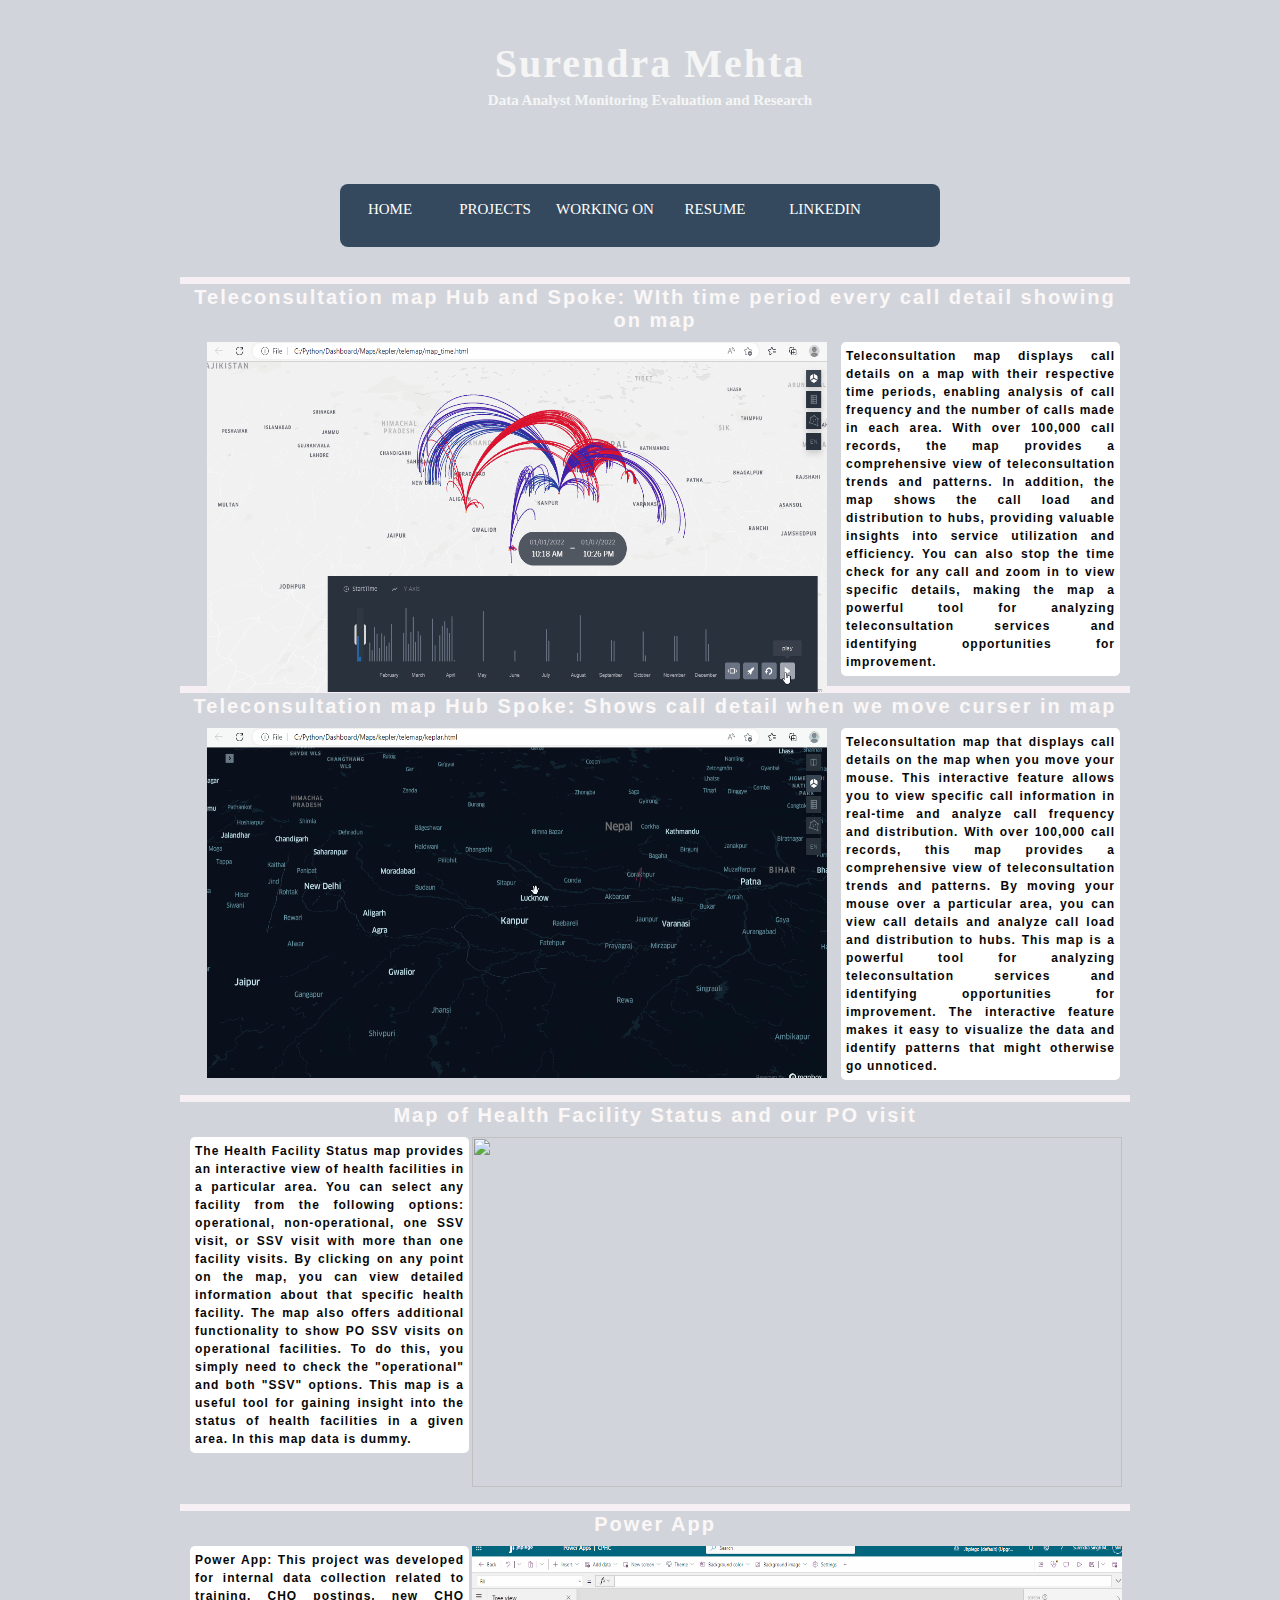
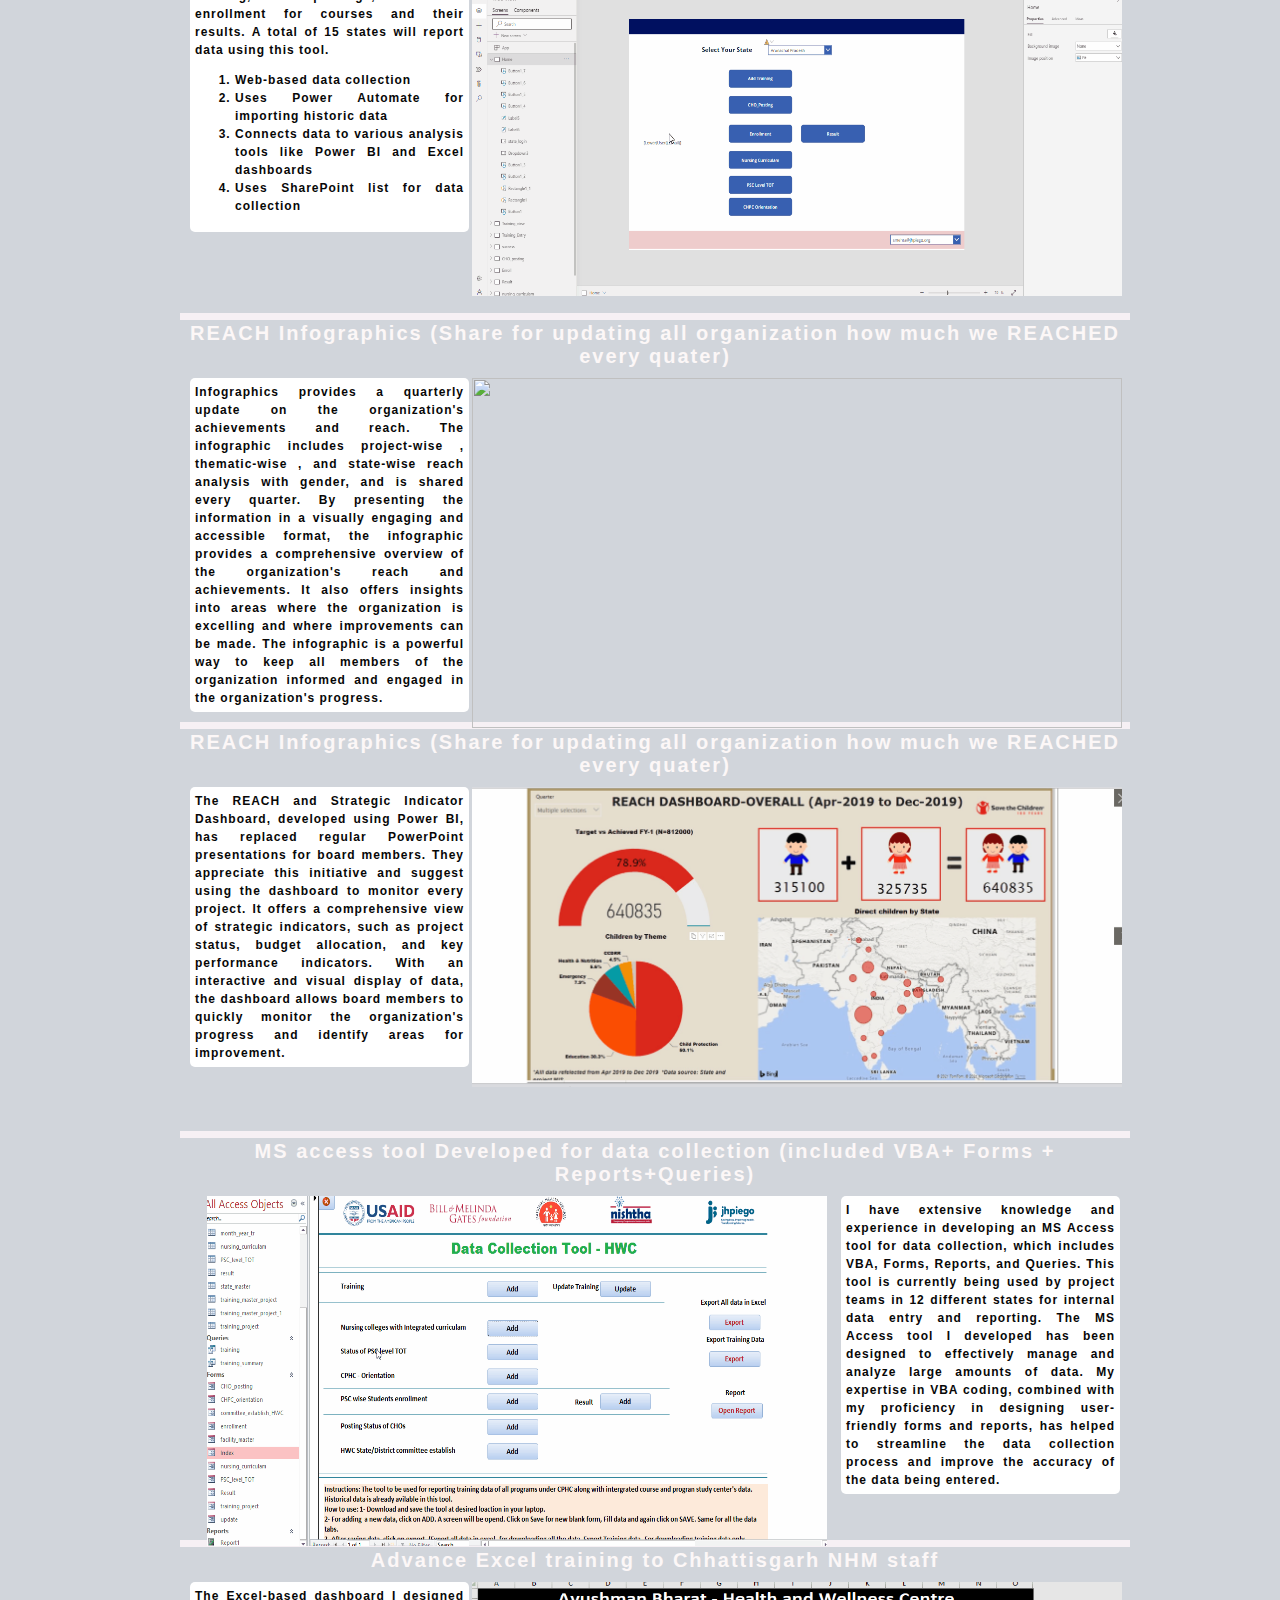
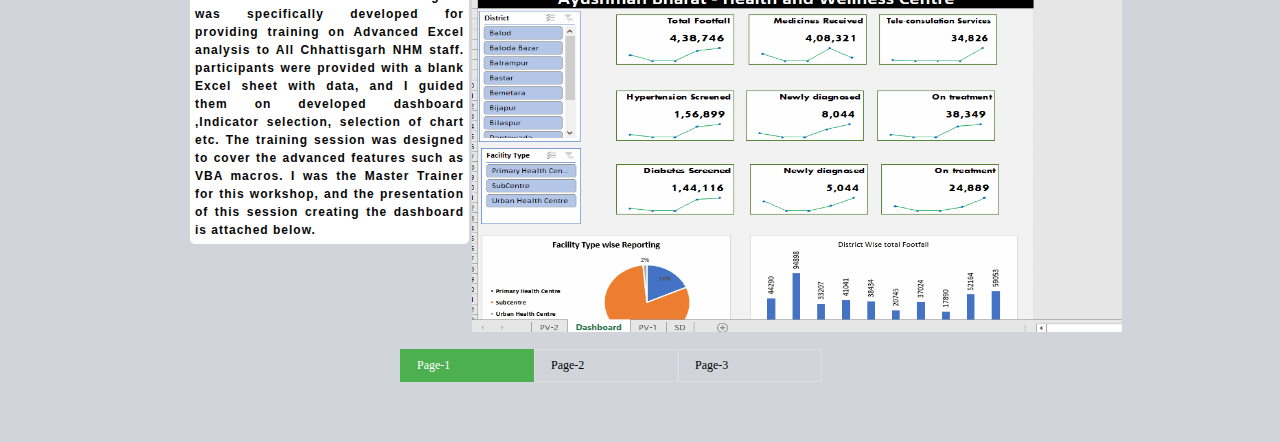
==== commit e3426189: "‘commitmessage1’" ====
--- a/cproject.html
+++ b/cproject.html
@@ -13,10 +13,10 @@
             <div class="menu">
                 <a href="index.html">Home</a>
                 <a href="cproject.html">Projects</a>
-                <a href="cproject.html">Working On</a>
+                <a href="upcomming.html">Working On</a>
                 <!--pdf link-->
                 <a href="resume.pdf" target="_blank">Resume</a>
-                <a href="https://www.linkedin.com/in/surendra-mehta-5b1b4b1b/">LinkedIn</a>
+                <a href="https://www.linkedin.com/in/surendra-mehta-04b240aa/">LinkedIn</a>
             </div>
         </nav>
 
@@ -38,7 +38,7 @@
                                     efficiency. You can also stop the time check for any call and zoom in to view specific details, making the map a powerful tool for analyzing teleconsultation services and identifying opportunities for
                                     improvement.
                                 </div>
-                                <button type="button" id="iletu"><a href="default.asp">Click here for opening file</a></button>
+                                
                             </div>
                         </div>
                     </div>
@@ -62,7 +62,7 @@
                                     analyze call load and distribution to hubs. This map is a powerful tool for analyzing teleconsultation services and identifying opportunities for improvement. The interactive feature makes it easy to
                                     visualize the data and identify patterns that might otherwise go unnoticed.
                                 </div>
-                                <button type="button" id="iletu"><a href="default.asp">Click here for opening file</a></button>
+                                
                             </div>
                         </div>
                     </div>
@@ -82,7 +82,7 @@
                                     show PO SSV visits on operational facilities. To do this, you simply need to check the "operational" and both "SSV" options. This map is a useful tool for gaining insight into the status of health
                                     facilities in a given area. In this map data is dummy.
                                 </div>
-                                <button type="button" id="iletu"><a href="default.asp">Click here for opening file</a></button>
+                                
                             </div>
                             <div class="gjs-cell" id="i5hk">
                                 <img id="iiijq" src="Videos/facility_detail_ssv.gif" style="width: 650px; height: 350px;" />
@@ -109,7 +109,7 @@
                                         <li>Uses SharePoint list for data collection</li>
                                     </ol>
                                 </div>
-                                <button type="button" id="iletu"><a href="default.asp">Click here for opening file</a></button>
+                                
                             </div>
                             <div class="gjs-cell" id="i5hk">
                                 <img id="iiijq" src="Videos/work_powerapp.gif" style="width: 650px; height: 350px;" />
@@ -132,7 +132,7 @@
                                     insights into areas where the organization is excelling and where improvements can be made. The infographic is a powerful way to keep all members of the organization informed and engaged in the
                                     organization's progress.
                                 </div>
-                                <button type="button" id="iletu"><a href="default.asp">Click here for opening file</a></button>
+                                
                             </div>
                             <div class="gjs-cell" id="i5hk">
                                 <img id="iiijq" src="Videos/reach_infographics.gif" style="width: 650px; height: 350px;" />
@@ -154,7 +154,7 @@
                                     monitor every project. It offers a comprehensive view of strategic indicators, such as project status, budget allocation, and key performance indicators. With an interactive and visual display of data,
                                     the dashboard allows board members to quickly monitor the organization's progress and identify areas for improvement.
                                 </div>
-                                <button type="button" id="iletu"><a href="default.asp">Click here for opening file</a></button>
+                                
                             </div>
                             <div class="gjs-cell" id="i5hk">
                                 <img id="iiijq" src="Videos/strategic_ind_dashboard.gif" style="width: 650px; height: 300px;" />
@@ -180,7 +180,7 @@
                                     different states for internal data entry and reporting. The MS Access tool I developed has been designed to effectively manage and analyze large amounts of data. My expertise in VBA coding, combined with
                                     my proficiency in designing user-friendly forms and reports, has helped to streamline the data collection process and improve the accuracy of the data being entered.
                                 </div>
-                                <button type="button" id="iletu"><a href="default.asp">Click here for opening file</a></button>
+                                
                             </div>
                         </div>
                     </div>
@@ -199,7 +199,7 @@
                                     data, and I guided them on developed dashboard ,Indicator selection, selection of chart etc. The training session was designed to cover the advanced features such as VBA macros. I was the Master Trainer
                                     for this workshop, and the presentation of this session creating the dashboard is attached below.
                                 </div>
-                                <button type="button" id="iletu"><a href="default.asp">Click here for opening file</a></button>
+                                
                             </div>
                             <div class="gjs-cell" id="i5hk">
                                 <img id="iiijq" src="Videos/excel_dashboard_training.gif" style="width: 650px; height: 350px;" />
@@ -215,8 +215,8 @@
         <div class="pagination">
             <a href="#" class="active">Page-1</a>
             <a href="cproject_2.html">Page-2</a>
-            <a href="#">Page-3</a>
-            <a href="#">Page-4</a>
+            <a href="cproject_3.html">Page-3</a>
+            
           </div>
 
 
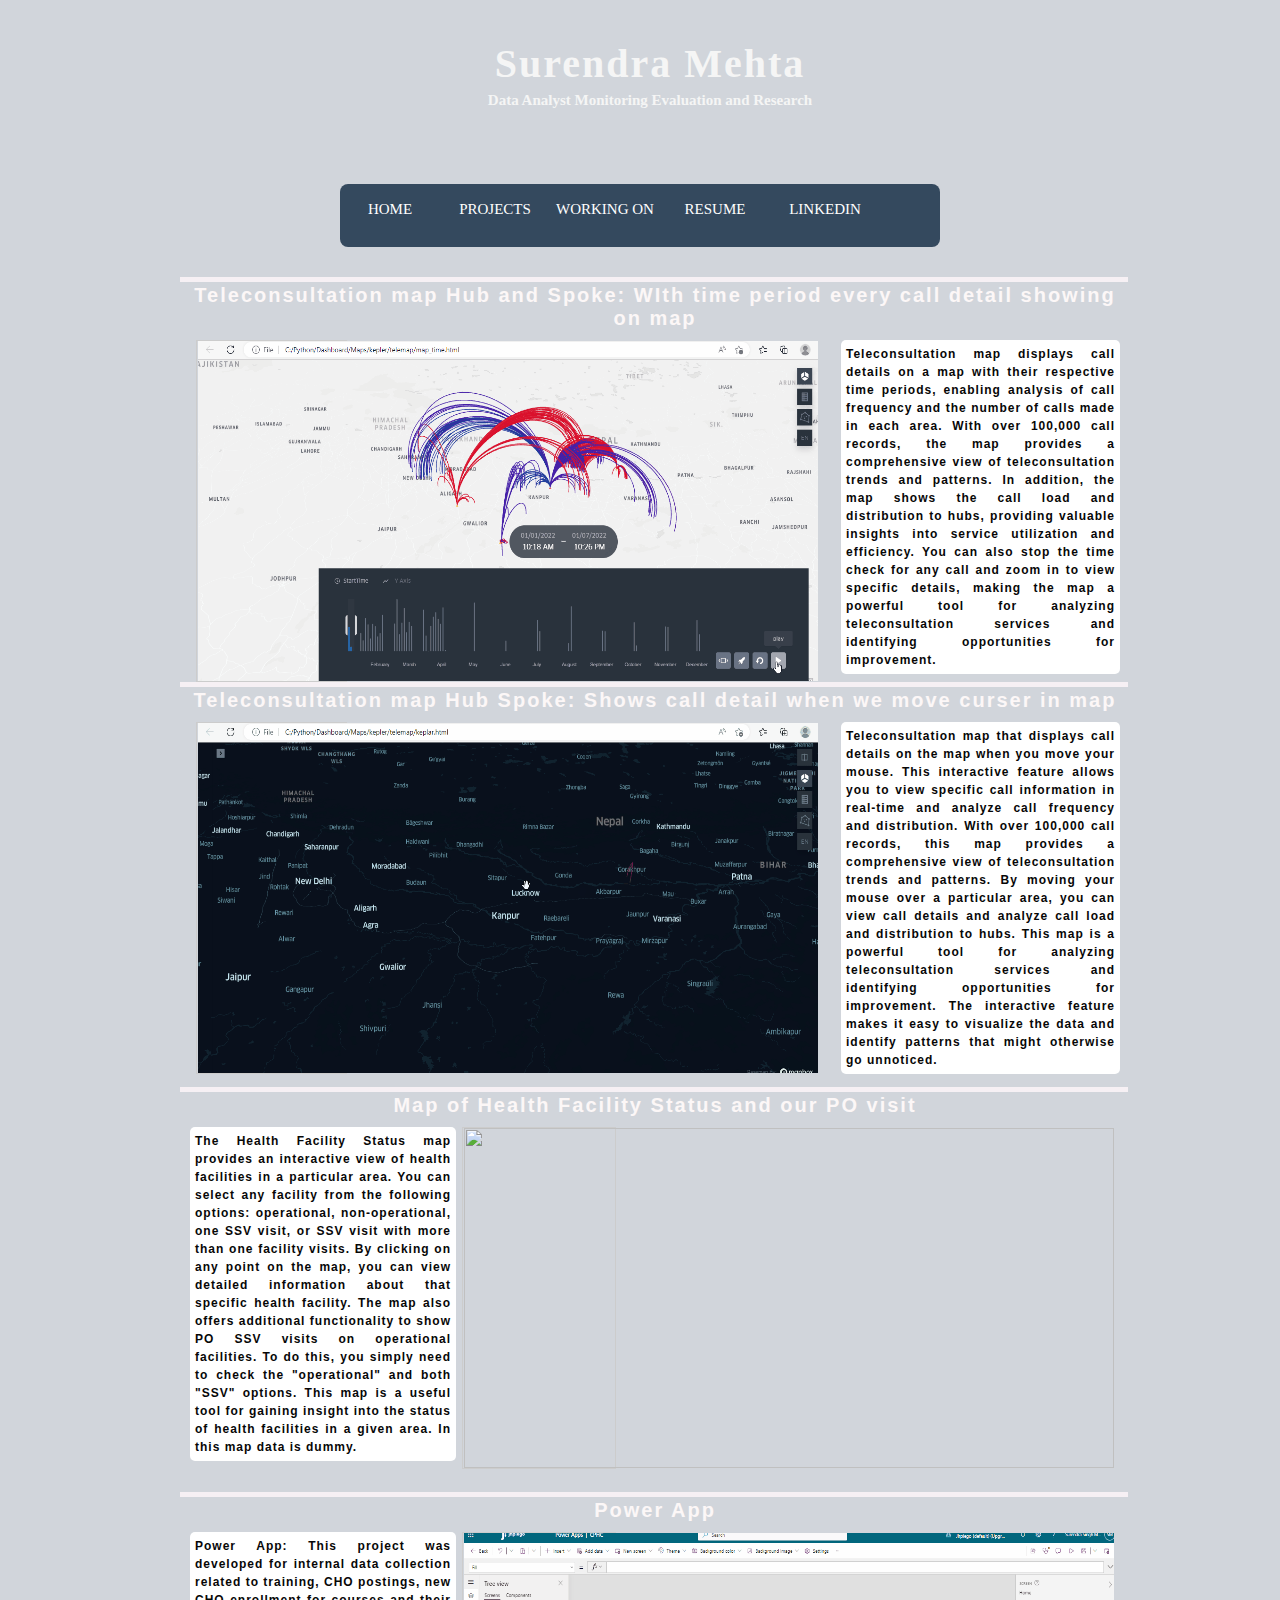
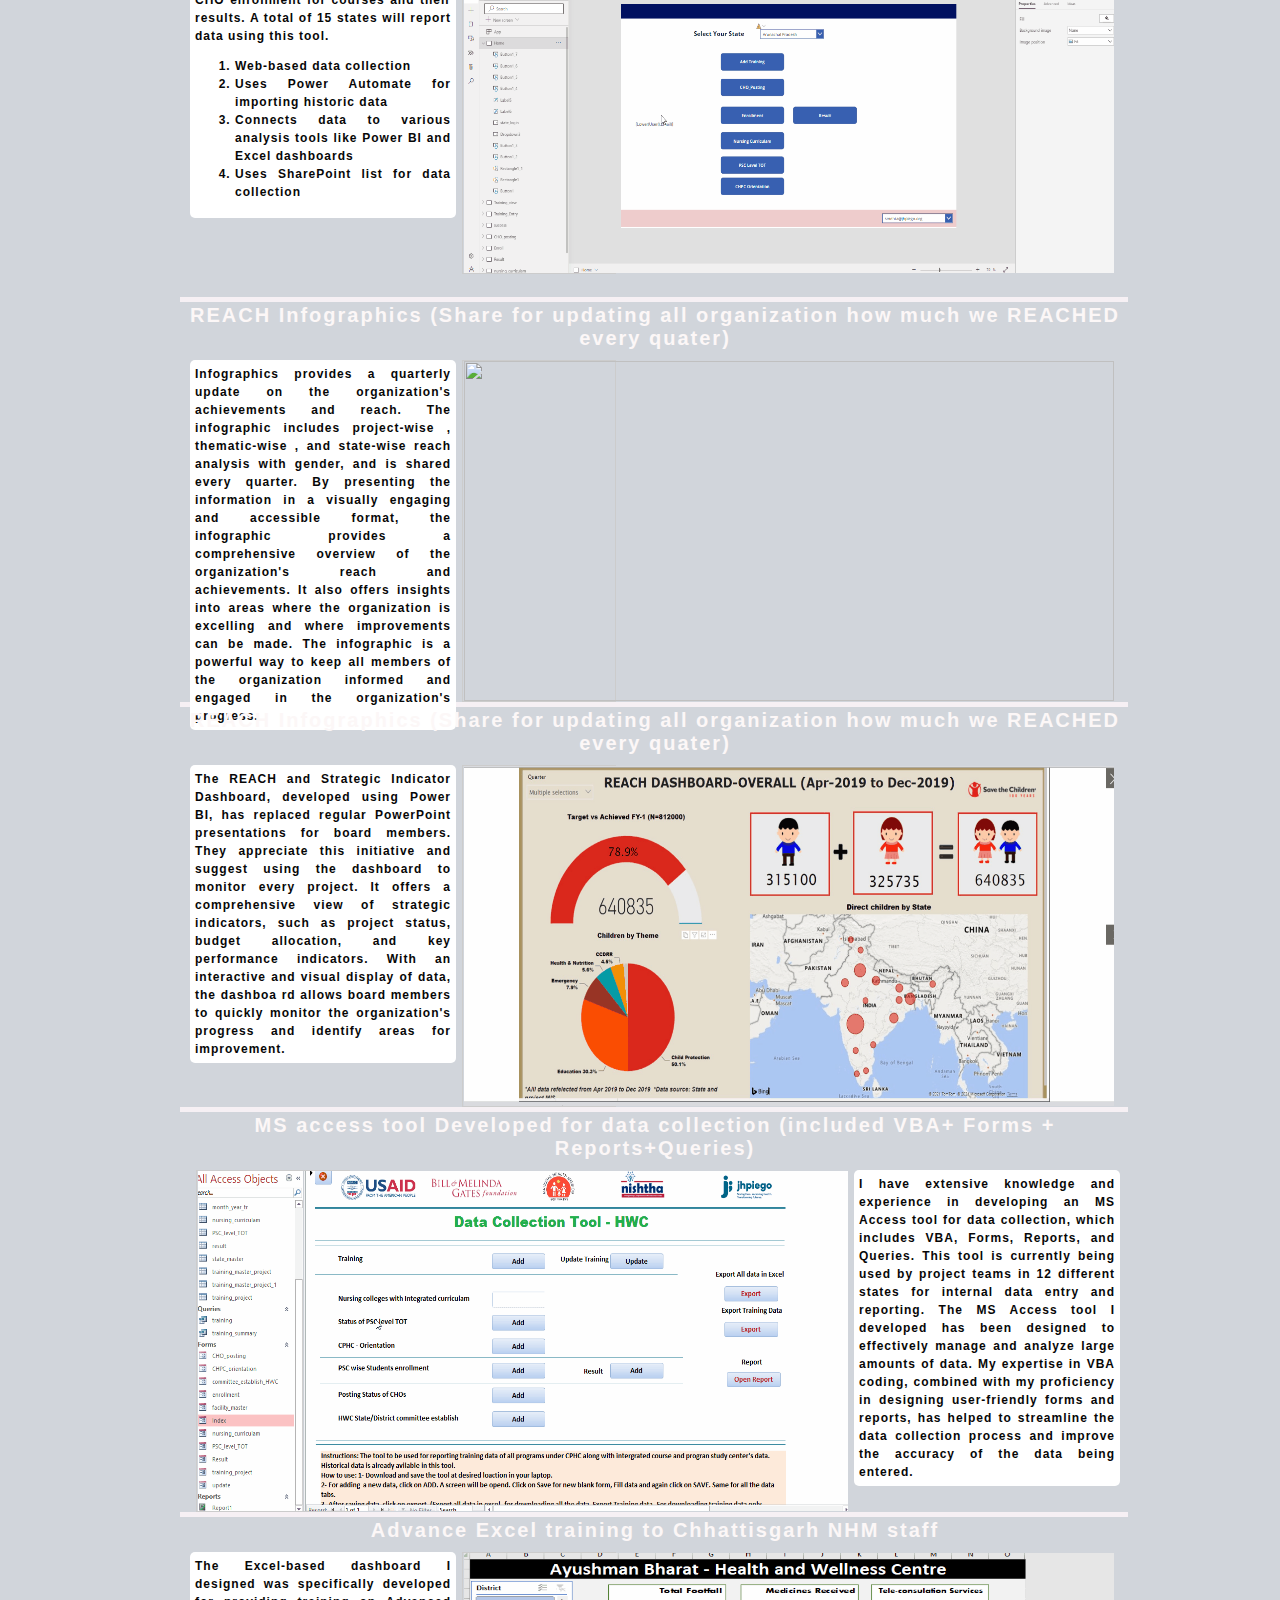
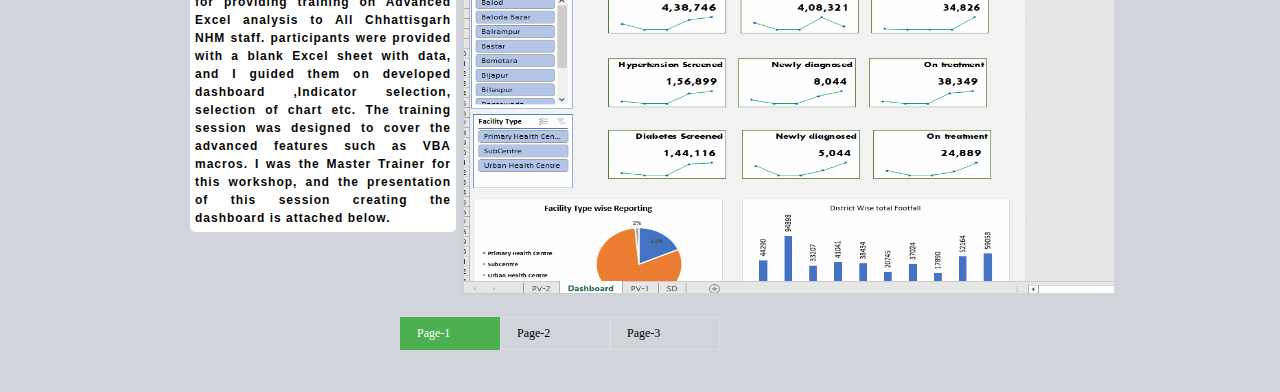
==== commit c039e7ca: "Add existing project files to Git" ====
--- a/cproject.html
+++ b/cproject.html
@@ -28,7 +28,16 @@
                         Teleconsultation map Hub and Spoke: WIth time period every call detail showing on map
                         <div class="gjs-row" id="i2jh">
                             <div class="gjs-cell" id="i5hk">
-                                <img id="iiijq" src="Videos/keplar-map_withtime.gif" style="width: 620px; height: 350px;" />
+                                
+
+                                <div class="responsive">
+                                    <div class="gallery">
+                                      <a target="_blank" href="Videos/keplar-map_withtime.gif">
+                                        <img id="iiijq" src="Videos/keplar-map_withtime.gif" style="width: 620px; height: 340px;" />
+                                      </a>                                  
+                                    </div>
+                                </div>
+
                             </div>
 
                             <div class="gjs-cell" id="ijsz">
@@ -52,7 +61,15 @@
                         Teleconsultation map Hub Spoke: Shows call detail when we move curser in map
                         <div class="gjs-row" id="i2jh">
                             <div class="gjs-cell" id="i5hk">
-                                <img id="iiijq" src="Videos/keplar-map_curser.gif" style="width: 620px; height: 350px;" />
+                                
+                                <div class="responsive">
+                                    <div class="gallery">
+                                      <a target="_blank" href="Videos/keplar-map_curser.gif">
+                                        <img id="iiijq" src="Videos/keplar-map_curser.gif" style="width: 620px; height: 350px;" />
+                                      </a>                                  
+                                    </div>
+                                </div>
+
                             </div>
 
                             <div class="gjs-cell" id="ijsz">
@@ -85,7 +102,15 @@
                                 
                             </div>
                             <div class="gjs-cell" id="i5hk">
-                                <img id="iiijq" src="Videos/facility_detail_ssv.gif" style="width: 650px; height: 350px;" />
+                                
+                                <div class="responsive">
+                                    <div class="gallery">
+                                      <a target="_blank" href="Videos/facility_detail_ssv.gif">
+                                        <img id="iiijq" src="Videos/facility_detail_ssv.gif" style="width: 650px; height: 340px;" />
+                                      </a>                                  
+                                    </div>
+                                </div>
+
                             </div>
                         </div>
                     </div>
@@ -112,7 +137,17 @@
                                 
                             </div>
                             <div class="gjs-cell" id="i5hk">
-                                <img id="iiijq" src="Videos/work_powerapp.gif" style="width: 650px; height: 350px;" />
+                                
+                                <div class="responsive">
+                                    <div class="gallery">
+                                      <a target="_blank" href="Videos/work_powerapp.gif">
+                                        <img id="iiijq" src="Videos/work_powerapp.gif" style="width: 650px; height: 340px;" />
+                                      </a>                                  
+                                    </div>
+                                </div>
+
+
+
                             </div>
                         </div>
                     </div>
@@ -135,7 +170,17 @@
                                 
                             </div>
                             <div class="gjs-cell" id="i5hk">
-                                <img id="iiijq" src="Videos/reach_infographics.gif" style="width: 650px; height: 350px;" />
+                                
+
+                                <div class="responsive">
+                                    <div class="gallery">
+                                      <a target="_blank" href="Videos/reach_infographics.gif">
+                                        <img id="iiijq" src="Videos/reach_infographics.gif" style="width: 650px; height: 340px;" />
+                                        
+                                      </a>                                  
+                                    </div>
+                                </div>
+
                             </div>
                         </div>
                     </div>
@@ -152,12 +197,23 @@
                                 <div id="isedw">
                                     The REACH and Strategic Indicator Dashboard, developed using Power BI, has replaced regular PowerPoint presentations for board members. They appreciate this initiative and suggest using the dashboard to
                                     monitor every project. It offers a comprehensive view of strategic indicators, such as project status, budget allocation, and key performance indicators. With an interactive and visual display of data,
-                                    the dashboard allows board members to quickly monitor the organization's progress and identify areas for improvement.
-                                </div>
-                                
-                            </div>
-                            <div class="gjs-cell" id="i5hk">
-                                <img id="iiijq" src="Videos/strategic_ind_dashboard.gif" style="width: 650px; height: 300px;" />
+                                    the dashboa rd allows board members to quickly monitor the organization's progress and identify areas for improvement.
+                                </div>
+                                
+                            </div>
+                            <div class="gjs-cell" id="i5hk">
+                               
+
+                                <div class="responsive">
+                                    <div class="gallery">
+                                      <a target="_blank" href="Videos/strategic_ind_dashboard.gif">
+                                        <img id="iiijq" src="Videos/strategic_ind_dashboard.gif" style="width: 650px; height: 340px;" />
+                                        
+                                      </a>                                  
+                                    </div>
+                                </div>
+
+
                             </div>
                         </div>
                     </div>
@@ -171,7 +227,17 @@
                         MS access tool Developed for data collection (included VBA+ Forms + Reports+Queries)
                         <div class="gjs-row" id="i2jh">
                             <div class="gjs-cell" id="i5hk">
-                                <img id="iiijq" src="Videos/msaccess_tool.gif" style="width: 620px; height: 350px;" />
+
+                                
+                                <div class="responsive">
+                                    <div class="gallery">
+                                      <a target="_blank" href="Videos/msaccess_tool.gif">
+                                        <img id="iiijq" src="Videos/msaccess_tool.gif" style="width: 650px; height: 340px;" />
+                                        
+                                      </a>                                  
+                                    </div>
+                                </div>
+
                             </div>
 
                             <div class="gjs-cell" id="ijsz">
@@ -202,7 +268,19 @@
                                 
                             </div>
                             <div class="gjs-cell" id="i5hk">
-                                <img id="iiijq" src="Videos/excel_dashboard_training.gif" style="width: 650px; height: 350px;" />
+                                
+
+                                <div class="responsive">
+                                    <div class="gallery">
+                                      <a target="_blank" href="Videos/excel_dashboard_training.gif">
+                                        <img id="iiijq" src="Videos/excel_dashboard_training.gif" style="width: 650px; height: 340px;" />
+                                        
+                                      </a>                                  
+                                    </div>
+                                </div>
+
+                            </div>
+
                             </div>
                         </div>
                     </div>
--- a/cproject.css
+++ b/cproject.css
@@ -355,4 +355,58 @@
   border: 1px solid #4CAF50;
 }
 
-.pagination a:hover:not(.active) {background-color: #ddd;}+.pagination a:hover:not(.active) {background-color: #ddd;}
+
+
+
+div.gallery {
+  border: 1px solid #ccc;
+}
+
+div.gallery:hover {
+  border: 1px solid #777;
+}
+
+div.gallery img {
+  width: 100%;
+  height: auto;
+}
+
+div.desc {
+  padding: 15px;
+  text-align: center;
+}
+
+* {
+  box-sizing: border-box;
+}
+
+.responsive {
+  padding: 0 6px;
+  float: left;
+  width: 24.99999%;
+}
+
+@media only screen and (max-width: 700px) {
+  .responsive {
+    width: 49.99999%;
+    margin: 6px 0;
+  }
+}
+
+@media only screen and (max-width: 500px) {
+  .responsive {
+    width: 100%;
+  }
+}
+
+.clearfix:after {
+  content: "";
+  display: table;
+  clear: both;
+}
+
+
+
+
+
